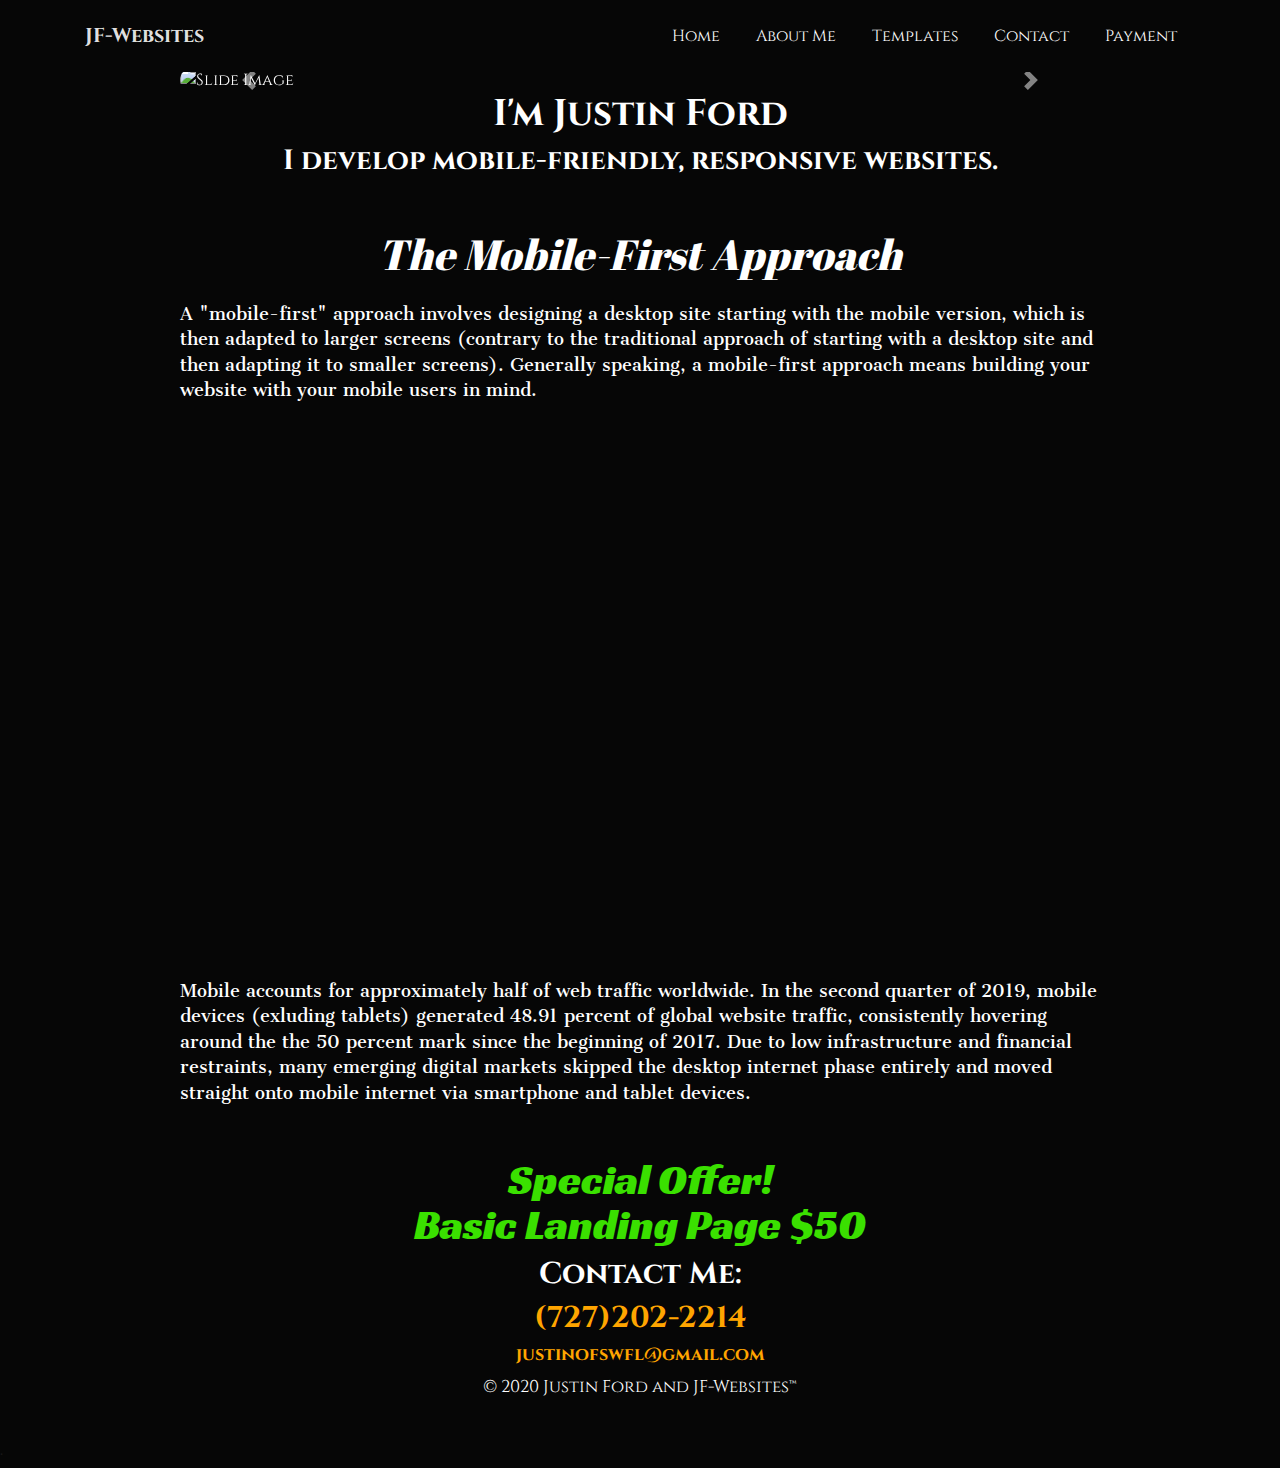
==== index.html @ 869e5407 "Update index.html" ====
<!DOCTYPE html>
<html style="background-size: cover;background-position: center;background-color: #060606;background-repeat: no-repeat;background-attachment: fixed;">

<head>
    <meta charset="utf-8">
    <meta name="viewport" content="width=device-width, initial-scale=1.0, shrink-to-fit=no">
    <title>JF-Websites</title>
    <link rel="stylesheet" href="https://cdnjs.cloudflare.com/ajax/libs/twitter-bootstrap/4.3.1/css/bootstrap.min.css">
    <link rel="stylesheet" href="https://fonts.googleapis.com/css?family=Abril+Fatface">
    <link rel="stylesheet" href="https://fonts.googleapis.com/css?family=Aclonica">
    <link rel="stylesheet" href="https://fonts.googleapis.com/css?family=Aladin">
    <link rel="stylesheet" href="https://fonts.googleapis.com/css?family=Alegreya+SC">
    <link rel="stylesheet" href="https://fonts.googleapis.com/css?family=Alfa+Slab+One">
    <link rel="stylesheet" href="https://fonts.googleapis.com/css?family=Asset">
    <link rel="stylesheet" href="https://fonts.googleapis.com/css?family=Cantata+One">
    <link rel="stylesheet" href="https://fonts.googleapis.com/css?family=Cinzel">
    <link rel="stylesheet" href="https://fonts.googleapis.com/css?family=Lato">
    <link rel="stylesheet" href="https://fonts.googleapis.com/css?family=Lora">
    <link rel="stylesheet" href="https://fonts.googleapis.com/css?family=Racing+Sans+One">
    <link rel="stylesheet" href="https://cdnjs.cloudflare.com/ajax/libs/font-awesome/4.7.0/css/font-awesome.min.css">
    <link rel="stylesheet" href="/assets/css/styles.min.css?h=c0d32597c68f2db3b52eeebddf4ec2cb">
    <script data-ad-client="ca-pub-8018424569299743" async src="https://pagead2.googlesyndication.com/pagead/js/adsbygoogle.js"></script>
</head>

<body style="color:rgb(255,255,255);font-family:Cinzel, serif;background-size:cover;background-repeat:no-repeat;background-attachment:fixed;background-position:center;background-color:transparent;">
    <h1 style="height: 60px;">Heading</h1>
    <div class="container">
        <!-- Start: Navigation Clean -->
        <nav class="navbar navbar-light navbar-expand-md fixed-top navigation-clean" style="background-color: #060606;">
            <div class="container"><a class="navbar-brand" href="/index.html" style="color: rgba(255,255,255,0.9);">JF-Websites</a><button data-toggle="collapse" class="navbar-toggler" data-target="#navcol-1" style="color: rgb(255,255,255);font-size: 15px;"><span class="sr-only">Toggle navigation</span><span class="navbar-toggler-icon" style="color: rgb(255,255,255);background-color: #e6ebed;"></span></button>
                <div
                    class="collapse navbar-collapse" id="navcol-1">
                    <ul class="nav navbar-nav ml-auto">
                        <li class="nav-item" role="presentation"><a class="nav-link" href="/index.html" style="color: rgb(255,255,255);">Home</a></li>
                        <li class="nav-item" role="presentation"><a class="nav-link" href="/aboutme.html" style="color: rgb(255,255,255);">About Me</a></li>
                        <li class="nav-item" role="presentation"><a class="nav-link" href="/examples.html" style="color: rgb(255,255,255);">Templates</a></li>
                        <li class="nav-item" role="presentation"><a class="nav-link" href="/contact.html" style="color: rgb(255,255,255);">Contact</a></li>
                        <li class="nav-item" role="presentation"><a class="nav-link" href="/payment.html" style="color: rgb(255,255,255);">Payment</a></li>
                    </ul>
            </div>
    </div>
    </nav>
    <!-- End: Navigation Clean -->
    </div>
    <div class="container">
        <div class="row">
            <div class="col-xl-10 offset-xl-1">
                <div class="carousel slide" data-ride="carousel" id="carousel-1">
                    <div class="carousel-inner" role="listbox">
                        <div class="carousel-item active"><img class="w-100 d-block one" src="https://i.imgur.com/XOuVU5L.jpg" alt="Slide Image"></div>
                        <div class="carousel-item"><img class="w-100 d-block two" src="https://i.imgur.com/X2JODC5.png" alt="Slide Image"></div>
                        <div class="carousel-item"><img class="w-100 d-block three" src="https://i.imgur.com/NC9Xpna.png" alt="Slide Image"></div>
                        <div class="carousel-item"><img class="w-100 d-block four" src="https://i.imgur.com/sk4vFo4.png" alt="Slide Image"></div>
                        <div class="carousel-item"><img class="w-100 d-block five" src="https://i.imgur.com/oZTSEP5.png" alt="Slide Image"></div>
                    </div>
                    <div>
                        <!-- Start: Previous --><a class="carousel-control-prev" href="#carousel-1" role="button" data-slide="prev"><span class="carousel-control-prev-icon"></span><span class="sr-only">Previous</span></a>
                        <!-- End: Previous -->
                        <!-- Start: Next --><a class="carousel-control-next" href="#carousel-1" role="button" data-slide="next"><span class="carousel-control-next-icon"></span><span class="sr-only">Next</span></a>
                        <!-- End: Next -->
                    </div>
                    <ol class="carousel-indicators">
                        <li data-target="#carousel-1" data-slide-to="0" class="active"></li>
                        <li data-target="#carousel-1" data-slide-to="1"></li>
                        <li data-target="#carousel-1" data-slide-to="2"></li>
                        <li data-target="#carousel-1" data-slide-to="3"></li>
                        <li data-target="#carousel-1" data-slide-to="4"></li>
                    </ol>
                </div>
                <h1 class="text-center myName" style="color:rgb(255,255,255);padding:0px;"><strong>I'm Justin Ford</strong><br></h1>
                <h2 class="text-center mfr" style="padding:0px;margin:5px 0px;"><strong>I develop mobile-friendly, responsive websites.</strong><br></h2>
                <p style="color:transparent;">.</p>
                <p class="text-center mfa" style="color: #ffffff;font-family: 'Abril Fatface', cursive;padding: -1px;"><em>The Mobile-First Approach</em></p>
                <p class="text-left p1" style="margin: px 0;font-family: 'Cantata One', serif;font-size: 17px;">A "mobile-first" approach involves designing a desktop site starting with the mobile version, which is then adapted to larger screens (contrary to the traditional approach of starting with a desktop site and then adapting it to smaller
                    screens). Generally speaking, a mobile-first approach means building your website with your mobile users in mind.</p>
                <!-- Start: Responsive Youtube Embed -->
                <div class="video-container"><iframe allowfullscreen="" frameborder="0" src="https://www.youtube.com/embed/tQfCC7mfPPs" class="indexvid1" width="400px" height="480"></iframe>
                    <p style="color: transparent;">Paragraph</p>
                </div>
                <!-- End: Responsive Youtube Embed -->
                <p style="font-size:0px;">Paragraph</p>
            </div>
        </div>
    </div>
    <!-- Start: 1 Row 2 Columns -->
    <div></div>
    <!-- End: 1 Row 2 Columns -->
    <!-- Start: 2 Rows 1+3 Columns -->
    <div>
        <div class="container">
            <div class="row">
                <div class="col-md-12">
                    <div class="row">
                        <div class="col-xl-10 offset-xl-1">
                            <p class="text-left p2" style="color: rgb(255,255,255);font-family: 'Cantata One', serif;font-size: 17px;"><br>Mobile accounts for approximately half of web traffic worldwide. In the second quarter of 2019, mobile devices (exluding tablets) generated 48.91 percent of global website traffic, consistently hovering around the the 50
                                percent mark since the beginning of 2017. Due to low infrastructure and financial restraints, many emerging digital markets skipped the desktop internet phase entirely and moved straight onto mobile internet via smartphone
                                and tablet devices.<br><br></p>
                            <p class="text-center special" style="font-family: 'Racing Sans One', cursive;color: rgb(58,224,0);height: 29px;">Special Offer!</p>
                            <p class="text-center special" style="font-family: 'Racing Sans One', cursive;color: rgb(58,224,0);margin: 0;">Basic Landing Page $50</p>
                        </div>
                    </div>
                </div>
            </div>
        </div>
    </div>
    <!-- End: 2 Rows 1+3 Columns -->
    <!-- Start: 2 Rows 1+2 Columns -->
    <div>
        <div class="container">
            <div class="row">
                <div class="col-md-12">
                    <h1 class="text-center" style="font-size: 30px;"><strong>Contact Me:</strong></h1>
                    <h1 class="text-center" style="font-size: 30px;font-family: Cinzel, serif;"><a href="tel:1-727-202-2214"><strong>(727)202-2214</strong></a></h1>
                    <h1 class="text-center" style="font-size: 18px;font-family: Cinzel, serif;"><a href="mailto:justinofswfl@gmail.com"><strong>justinofswfl@gmail.com</strong></a></h1>
                </div>
            </div>
        </div>
        <p class="text-center" style="font-size:17px;">© 2020 Justin Ford and JF-Websites™<br><br></p>
        <h6 style="color:rgb(24,24,24);">.</h6>
    </div>
    <!-- End: 2 Rows 1+2 Columns -->
    <script src="https://cdnjs.cloudflare.com/ajax/libs/jquery/3.4.1/jquery.min.js"></script>
    <script src="https://cdnjs.cloudflare.com/ajax/libs/twitter-bootstrap/4.3.1/js/bootstrap.bundle.min.js"></script>
    <script src="/assets/js/script.min.js?h=2c64cd62c63f6bd612870de6e412fa6f"></script>
</body>

</html>
---- assets/css/styles.min.css ----
.contact-clean form .btn:active,.login-clean form .btn-primary:active{transform:translateY(1px)}.article-clean{color:#56585b;background-color:#fff;font-family:Lora,serif;font-size:14px}.article-clean .intro{font-size:16px;margin:0 auto 30px}.article-clean .intro h1{font-size:32px;margin-bottom:15px;padding-top:20px;line-height:1.5;color:inherit;margin-top:20px}.article-clean .text h2,.article-clean .text p{line-height:1.45;margin-bottom:20px}.article-clean .intro p{color:#929292;font-size:12px}.article-clean .intro p .by{font-style:italic}.article-clean .intro p .date{text-transform:uppercase;padding:4px 0 4px 10px;margin-left:10px;border-left:1px solid #ddd}.article-clean .intro p a{color:#333;text-transform:uppercase;padding-left:3px}.article-clean .intro img{margin-top:20px}.article-clean .text h2{margin-top:28px;font-size:16px;font-weight:700;color:#333}@media (min-width:768px){.article-clean .text p{font-size:16px}.article-clean .text h2{font-size:20px}}.article-clean .text figure{text-align:center;margin-top:30px;margin-bottom:20px}.article-clean .text figure img{margin-bottom:12px;max-width:100%}.pp{text-align:center}a{color:orange}.img-fluid.d-block.mainpic{border-radius:15px}.img-fluid.cert1{border-radius:30px}.img-fluid.cert2,.img-fluid.cert3,.img-fluid.googlemap,.w-100.d-block.five,.w-100.d-block.four,.w-100.d-block.one,.w-100.d-block.three,.w-100.d-block.two{border-radius:15px}a.text-center.mdjlink{color:#00f}#footerpad{font-family:Lato;font-weight:200}@media (min-width:1px){.text-center.special{font-size:25px}.img-fluid.d-block.me{width:200px}}@media (min-width:576px){.img-fluid.d-block.me{width:250px}}div.jumbotron.carousel-hero{color:#fff;text-align:center;background-size:cover;background-position:center;padding-top:100px;padding-bottom:100px;margin-bottom:0}div.jumbotron.hero-nature{background-image:url(/assets/img/architect-at-the-construction.jpg?h=7b13db586f5ab98191e91d6d963e1f7f)}div.jumbotron.hero-photography{background-image:url(/assets/img/architects-and-worker.jpg?h=f85f70e446dd8ff3debacee1c5e04bc6)}div.jumbotron.hero-technology{background-image:url(/assets/img/young-college-students.jpg?h=3b924573ccef909c6753a54c7f30caf1)}h1.hero-title,h2.hero-title,h3.hero-title{text-shadow:0 3px 3px rgba(0,0,0,.4);color:#fff}p.hero-subtitle{max-width:600px;margin:25px auto;padding:10px 15px;color:#fff}.plat{border-radius:0}.btn-primary.focus,.btn-primary:focus{box-shadow:0 0 0 0 #048f83!important}.btn-primary:hover{color:#fff;background-color:#016090;border-color:#016090}.btn.btn-primary{background-color:#048f83!important;border-color:#048f83!important}span{font-style:inherit;font-weight:inherit}.contact-clean{background:#f1f7fc;padding:80px 0}@media (max-width:767px){.contact-clean{padding:20px 0}}.contact-clean form{max-width:480px;width:90%;margin:0 auto;background-color:#fff;padding:40px;border-radius:4px;color:#505e6c;box-shadow:1px 1px 5px rgba(0,0,0,.1)}@media (max-width:767px){.contact-clean form{padding:30px}}.contact-clean h2{margin-top:5px;font-weight:700;font-size:28px;margin-bottom:36px;color:inherit}.contact-clean .form-group:last-child{margin-bottom:5px}.contact-clean form .form-control{background:#fff;border-radius:2px;box-shadow:1px 1px 1px rgba(0,0,0,.05);outline:0;color:inherit;padding-left:12px;height:42px}.contact-clean form .form-control:focus{border:1px solid #b2b2b2}.contact-clean form textarea.form-control{min-height:100px;max-height:260px;padding-top:10px;resize:vertical}.contact-clean form .btn{padding:16px 32px;border:none;background:0 0;box-shadow:none;text-shadow:none;opacity:.9;text-transform:uppercase;font-weight:700;font-size:13px;letter-spacing:.4px;line-height:1;outline:0!important}.contact-clean form .btn:hover{opacity:1}.contact-clean form .btn-primary{background-color:#055ada!important;margin-top:15px;color:#fff}#contactForm .h4{font-weight:400;border-bottom:1px solid silver}.required-input{color:maroon}.static-map{margin-bottom:20px}@media (max-width:768px) and (min-width:767px){#contactForm .static-map img{width:100%}}@media (min-width:991px){.text-justify.p1{font-size:20px}}@media screen and (max-width:990px){.text-justify.p1{font-size:16px}.text-center.mfr{font-size:24px}}@media screen and (min-width:991px){.text-center.mfr{font-size:28px}.text-left.p2{font-size:20px}}@media screen and (min-width:990px){.text-left.p2{font-size:17px}}@media screen and (min-width:991px){.text-center.tcs{font-size:34px}}@media screen and (max-width:990px){.text-center.tcs{font-size:23px}}.img-fluid.fb,.img-fluid.ig,.img-fluid.twit,.img-fluid.yt,.indexvid1{border-radius:15px}#footerpad{padding-top:70px;padding-bottom:20px;background-color:#000}a:focus,a:hover{color:#0085A1}@media (min-width:1201px){div.row.row-custom{padding-top:125px}}@media (max-width:1200px){div.row.row-custom{padding-top:75px}}@media (max-width:992px){div.row.row-custom{padding-top:55px}}@media (max-width:767px){div.row.row-custom{padding-top:25px}}@media screen and (min-width:501px){.myName{font-size:37px}}@media screen and (max-width:500px){.myName{font-size:32px}}@media (min-width:767px){.sp{font-size:21px}}@media (max-width:766px){.sp{font-size:18px}}.login-clean{background:#f1f7fc;padding:80px 0}.login-clean form{max-width:320px;width:90%;margin:0 auto;background-color:#fff;padding:40px;border-radius:4px;color:#505e6c;box-shadow:1px 1px 5px rgba(0,0,0,.1)}.login-clean .illustration{text-align:center;padding:0 0 20px;font-size:100px;color:#f4476b}.login-clean form .form-control{background:#f7f9fc;border:none;border-bottom:1px solid #dfe7f1;border-radius:0;box-shadow:none;outline:0;color:inherit;text-indent:8px;height:42px}.login-clean form .btn-primary{background:#f4476b;border:none;border-radius:4px;padding:11px;box-shadow:none;margin-top:26px;text-shadow:none;outline:0!important}.login-clean form .btn-primary:active,.login-clean form .btn-primary:hover{background:#eb3b60}.login-clean form .forgot{display:block;text-align:center;font-size:12px;color:#6f7a85;opacity:.9;text-decoration:none}.login-clean form .forgot:active,.login-clean form .forgot:hover{opacity:1;text-decoration:none}.navigation-clean.navbar-dark .navbar-brand:hover{color:#f0f0f0}.navigation-clean .navbar-brand img{height:100%;display:inline-block;margin-right:10px;width:auto}.navigation-clean.navbar-dark .navbar-toggler{border-color:#555;color:#eee}.navigation-clean.navbar-dark .form-inline,.navigation-clean.navbar-dark .navbar-collapse{border-top-color:#333}.navigation-clean .navbar-nav>.active>a,.navigation-clean .navbar-nav>.show>a{background:0 0;box-shadow:none}@media (min-width:768px){.navigation-clean .navbar-nav .show .dropdown-menu{box-shadow:0 4px 8px rgba(0,0,0,.1)}}@media (max-width:767px){.navigation-clean .navbar-nav .show .dropdown-menu .dropdown-item{color:#37434d;padding-top:.8rem;padding-bottom:.8rem;line-height:1}}.navigation-clean.navbar-dark{background-color:#1f2021;color:#fff}.navigation-clean.navbar-dark .navbar-nav a.active,.navigation-clean.navbar-dark .navbar-nav a.active:focus,.navigation-clean.navbar-dark .navbar-nav a.active:hover{color:#8f8f8f;box-shadow:none;background:0 0;pointer-events:none}.navigation-clean.navbar-dark .navbar-nav .nav-link{color:#dfe8ee}.navigation-clean.navbar-dark .navbar-nav .nav-link:focus,.navigation-clean.navbar-dark .navbar-nav .nav-link:hover{color:#fff;background-color:transparent}.navigation-clean.navbar-dark .navbar-nav>li>.dropdown-menu{background-color:#1f2021}.navigation-clean.navbar-dark .dropdown-menu .dropdown-item,.navigation-clean.navbar-dark .dropdown-menu .dropdown-item:focus{color:#f2f5f8}.navigation-clean.navbar-dark .dropdown-menu .dropdown-item:focus,.navigation-clean.navbar-dark .dropdown-menu .dropdown-item:hover{background:#363739}@media (max-width:767px){.navigation-clean.navbar-dark .navbar-nav .show .dropdown-menu .dropdown-item{color:#fff}}.navigation-clean{background:#fff;padding-top:.75rem;padding-bottom:.75rem;color:#333;border-radius:0;box-shadow:none;border:none;margin-bottom:0}@media (min-width:768px){.navigation-clean{padding-top:1rem;padding-bottom:1rem}}.navigation-clean .navbar-brand{font-weight:700;color:inherit}.navigation-clean .navbar-brand:hover{color:#222}.navigation-clean .navbar-toggler{border-color:#ddd;color:#888}.navigation-clean .navbar-toggler:focus,.navigation-clean .navbar-toggler:hover{background:0 0}.navigation-clean .form-inline,.navigation-clean .navbar-collapse{border-top-color:#ddd}.navigation-clean.navbar-light .navbar-nav .nav-link.active,.navigation-clean.navbar-light .navbar-nav .nav-link.active:focus,.navigation-clean.navbar-light .navbar-nav .nav-link.active:hover{color:#8f8f8f;box-shadow:none;background:0 0;pointer-events:none}.navigation-clean.navbar .navbar-nav .nav-link{padding-left:18px;padding-right:18px}.navigation-clean.navbar-light .navbar-nav .nav-link{color:#465765}.navigation-clean.navbar-light .navbar-nav .nav-link:focus,.navigation-clean.navbar-light .navbar-nav .nav-link:hover{color:#37434d!important;background-color:transparent}.navigation-clean .navbar-nav>li>.dropdown-menu{margin-top:-5px;box-shadow:none;background-color:#fff;border-radius:2px}.navigation-clean .dropdown-menu .dropdown-item,.navigation-clean .dropdown-menu .dropdown-item:focus{line-height:2;color:#37434d}.navigation-clean .dropdown-menu .dropdown-item:focus,.navigation-clean .dropdown-menu .dropdown-item:hover{background:#eee;color:inherit}.col{background-size:cover;background-repeat:no-repeat}.video-container{position:relative;padding-bottom:56.25%;padding-top:0;height:0;overflow:hidden}.video-container embed,.video-container iframe,.video-container object{position:absolute;top:0;left:0;width:100%;height:100%}.btn-circle,.social-icons i{width:60px;height:60px;text-align:center}.btn-circle{padding:6px 0;font-size:12px;line-height:1.428571429;border-radius:15px}.social-icons{color:#313437;background-color:#fff;text-align:center;padding:70px 0}@media (max-width:767px){.social-icons{padding:50px 0}}.social-icons i{font-size:32px;display:inline-block;color:#757980;margin:0 10px;border:1px solid #c8ced7;border-radius:50%;line-height:60px}@media (min-width:765px){.text-center.special{font-size:42px}}@media (min-width:1px){.text-center.mfa{font-size:25px}}@media (min-width:770px){.text-center.mfa{font-size:42px}}.td-form{color:#ebf4e7;max-width:750px;margin:1em auto}.td-form-wrapper{background-color:rgba(20,28,34,.45);border-radius:10px;margin:1em 0;border:1px solid rgba(255,255,255,.65)}.td-form .form-control:focus{box-shadow:inset 0 1px 1px rgba(255,255,255,.69),0 0 10px rgba(206,222,209,.69)}.td-form .btn:not(:disabled):not(.disabled){margin:1.8em 0 .8em}.td-form .form-control{background-color:rgba(0,0,0,.45);border:1px solid rgba(176,176,176,.4);color:#fff;padding-left:1.8em}.td-form .icon.align-self-center{left:1.5em;position:relative}.td-form label{margin-left:1em}
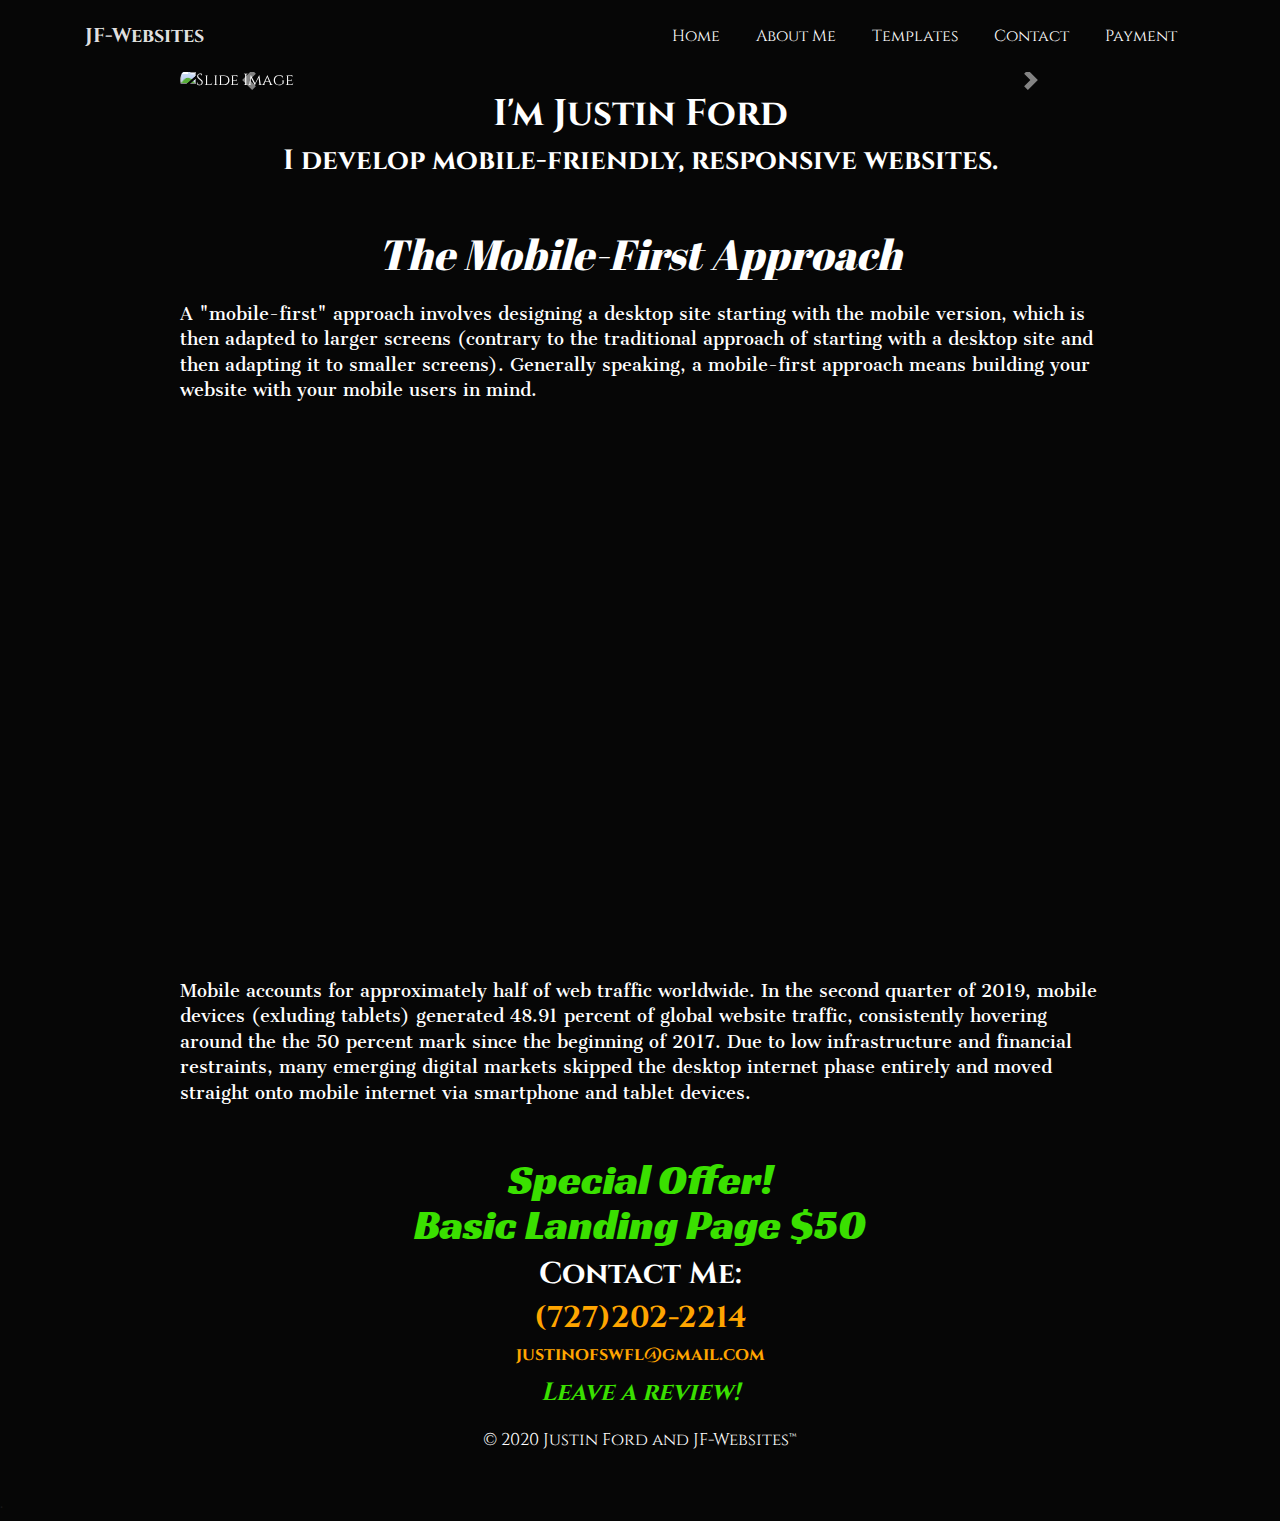
==== commit 9e4345ea: "Rating widget added" ====
--- a/index.html
+++ b/index.html
@@ -19,7 +19,6 @@
     <link rel="stylesheet" href="https://fonts.googleapis.com/css?family=Racing+Sans+One">
     <link rel="stylesheet" href="https://cdnjs.cloudflare.com/ajax/libs/font-awesome/4.7.0/css/font-awesome.min.css">
     <link rel="stylesheet" href="/assets/css/styles.min.css?h=c0d32597c68f2db3b52eeebddf4ec2cb">
-    <script data-ad-client="ca-pub-8018424569299743" async src="https://pagead2.googlesyndication.com/pagead/js/adsbygoogle.js"></script>
 </head>
 
 <body style="color:rgb(255,255,255);font-family:Cinzel, serif;background-size:cover;background-repeat:no-repeat;background-attachment:fixed;background-position:center;background-color:transparent;">
@@ -115,6 +114,7 @@
                 </div>
             </div>
         </div>
+        <p class="text-center" style="color: #3ae000;font-size: 25px;"><strong><em>Leave a review!</em></strong></p><div class="powr-star-rating" id="b64a6a11_1578881268"></div><script src="https://www.powr.io/powr.js?platform=embed"></script>
         <p class="text-center" style="font-size:17px;">© 2020 Justin Ford and JF-Websites™<br><br></p>
         <h6 style="color:rgb(24,24,24);">.</h6>
     </div>
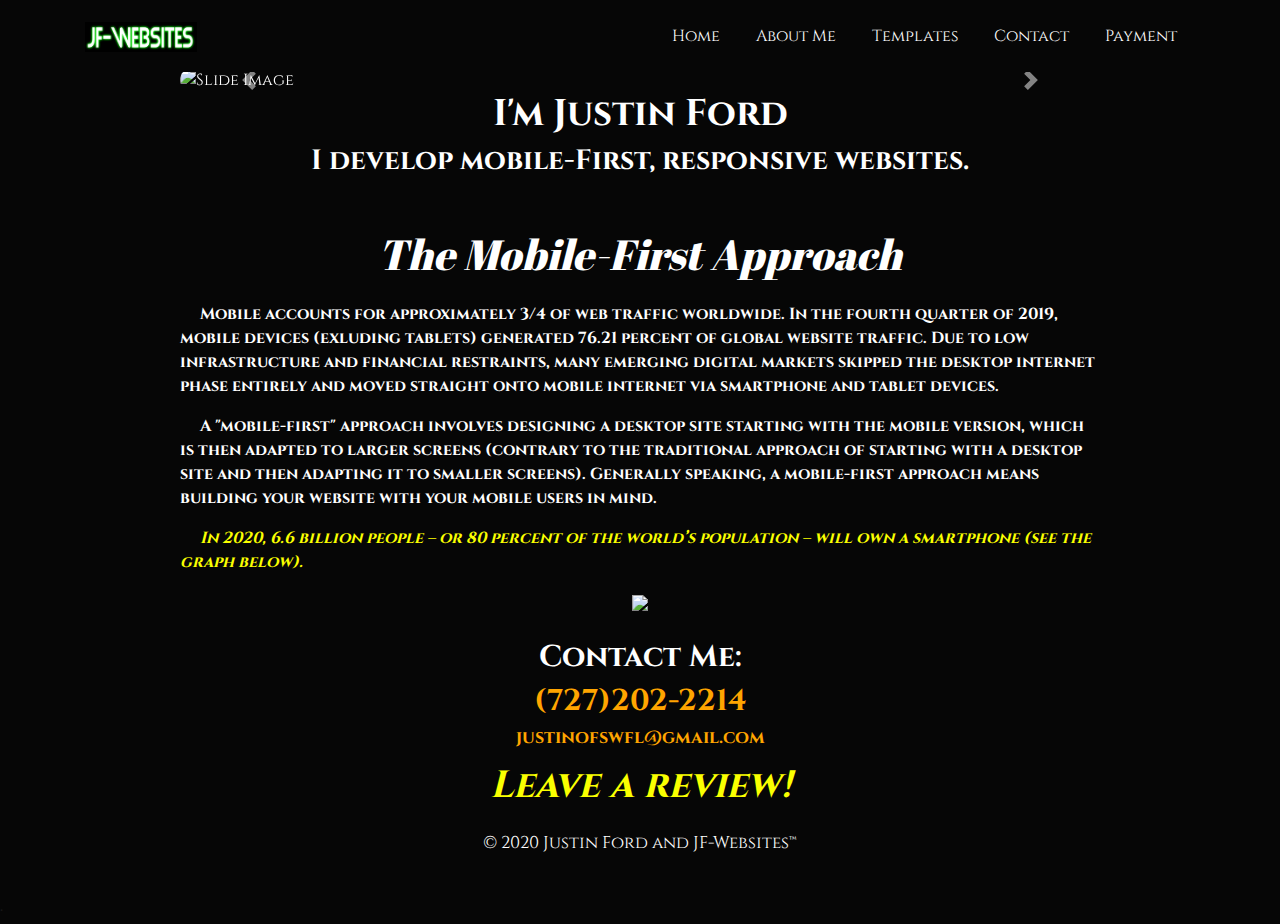
==== commit 6c2996fd: "Updates" ====
--- a/index.html
+++ b/index.html
@@ -18,7 +18,7 @@
     <link rel="stylesheet" href="https://fonts.googleapis.com/css?family=Lora">
     <link rel="stylesheet" href="https://fonts.googleapis.com/css?family=Racing+Sans+One">
     <link rel="stylesheet" href="https://cdnjs.cloudflare.com/ajax/libs/font-awesome/4.7.0/css/font-awesome.min.css">
-    <link rel="stylesheet" href="/assets/css/styles.min.css?h=c0d32597c68f2db3b52eeebddf4ec2cb">
+    <link rel="stylesheet" href="/assets/css/styles.min.css?h=53dfa0bf36960ed477072a4ade00379a">
 </head>
 
 <body style="color:rgb(255,255,255);font-family:Cinzel, serif;background-size:cover;background-repeat:no-repeat;background-attachment:fixed;background-position:center;background-color:transparent;">
@@ -26,9 +26,10 @@
     <div class="container">
         <!-- Start: Navigation Clean -->
         <nav class="navbar navbar-light navbar-expand-md fixed-top navigation-clean" style="background-color: #060606;">
-            <div class="container"><a class="navbar-brand" href="/index.html" style="color: rgba(255,255,255,0.9);">JF-Websites</a><button data-toggle="collapse" class="navbar-toggler" data-target="#navcol-1" style="color: rgb(255,255,255);font-size: 15px;"><span class="sr-only">Toggle navigation</span><span class="navbar-toggler-icon" style="color: rgb(255,255,255);background-color: #e6ebed;"></span></button>
-                <div
-                    class="collapse navbar-collapse" id="navcol-1">
+            <div class="container"><a class="navbar-brand" href="/index.html" style="color: rgba(255,255,255,0.9);padding: 0 0;"><img class="img-fluid" src="/assets/img/logoNav2.jpg?h=6bc53469c1b935e4952020ce3bea4546" style="height: 30px;"></a><button data-toggle="collapse" class="navbar-toggler" data-target="#navcol-1"
+                    style="color: rgb(255,255,255);font-size: 15px;"><span class="sr-only">Toggle navigation</span><span class="navbar-toggler-icon" style="color: rgb(255,255,255);background-color: #e6ebed;"></span></button>
+                <div class="collapse navbar-collapse"
+                    id="navcol-1">
                     <ul class="nav navbar-nav ml-auto">
                         <li class="nav-item" role="presentation"><a class="nav-link" href="/index.html" style="color: rgb(255,255,255);">Home</a></li>
                         <li class="nav-item" role="presentation"><a class="nav-link" href="/aboutme.html" style="color: rgb(255,255,255);">About Me</a></li>
@@ -36,10 +37,10 @@
                         <li class="nav-item" role="presentation"><a class="nav-link" href="/contact.html" style="color: rgb(255,255,255);">Contact</a></li>
                         <li class="nav-item" role="presentation"><a class="nav-link" href="/payment.html" style="color: rgb(255,255,255);">Payment</a></li>
                     </ul>
+                </div>
             </div>
-    </div>
-    </nav>
-    <!-- End: Navigation Clean -->
+        </nav>
+        <!-- End: Navigation Clean -->
     </div>
     <div class="container">
         <div class="row">
@@ -67,54 +68,45 @@
                     </ol>
                 </div>
                 <h1 class="text-center myName" style="color:rgb(255,255,255);padding:0px;"><strong>I'm Justin Ford</strong><br></h1>
-                <h2 class="text-center mfr" style="padding:0px;margin:5px 0px;"><strong>I develop mobile-friendly, responsive websites.</strong><br></h2>
+                <h2 class="text-center mfr" style="padding:0px;margin:5px 0px;"><strong>I develop mobile-First, responsive websites.</strong><br></h2>
                 <p style="color:transparent;">.</p>
                 <p class="text-center mfa" style="color: #ffffff;font-family: 'Abril Fatface', cursive;padding: -1px;"><em>The Mobile-First Approach</em></p>
-                <p class="text-left p1" style="margin: px 0;font-family: 'Cantata One', serif;font-size: 17px;">A "mobile-first" approach involves designing a desktop site starting with the mobile version, which is then adapted to larger screens (contrary to the traditional approach of starting with a desktop site and then adapting it to smaller
-                    screens). Generally speaking, a mobile-first approach means building your website with your mobile users in mind.</p>
-                <!-- Start: Responsive Youtube Embed -->
-                <div class="video-container"><iframe allowfullscreen="" frameborder="0" src="https://www.youtube.com/embed/tQfCC7mfPPs" class="indexvid1" width="400px" height="480"></iframe>
-                    <p style="color: transparent;">Paragraph</p>
-                </div>
-                <!-- End: Responsive Youtube Embed -->
-                <p style="font-size:0px;">Paragraph</p>
             </div>
         </div>
     </div>
+    <!-- Start: 1 Row 1 Column -->
+    <div>
+        <div class="container">
+            <div class="row">
+                <div class="col-md-12 col-xl-10 offset-xl-1 inpar">
+                    <p><strong>&nbsp; &nbsp; &nbsp;Mobile accounts for approximately 3/4 of web traffic worldwide. In the fourth quarter of 2019, mobile devices (exluding tablets) generated 76.21 percent of global website traffic. Due to low infrastructure and financial restraints, many emerging digital markets skipped the desktop internet phase entirely and moved straight onto mobile internet via smartphone and tablet devices.</strong><br></p>
+                    <p><strong>&nbsp; &nbsp; &nbsp;A "mobile-first" approach involves designing a desktop site starting with the mobile version, which is then adapted to larger screens (contrary to the traditional approach of starting with a desktop site and then adapting it to smaller screens). Generally speaking, a mobile-first approach means building your website with your mobile users in mind.</strong><br></p>
+                    <p
+                        style="color: rgb(250,255,0);">&nbsp; &nbsp; &nbsp;<strong><em>In 2020, 6.6 billion people – or 80 percent of the world’s&nbsp;population – will own a smartphone (see the graph below).</em></strong><br></p>
+                </div>
+                <div class="col-xl-10 offset-xl-1 text-center"><img class="img-fluid" src="https://www.superception.fr/wp-content/uploads/2016/01/By-Tune.png"></div>
+            </div>
+        </div>
+    </div>
+    <!-- End: 1 Row 1 Column -->
     <!-- Start: 1 Row 2 Columns -->
     <div></div>
     <!-- End: 1 Row 2 Columns -->
     <!-- Start: 2 Rows 1+3 Columns -->
-    <div>
-        <div class="container">
-            <div class="row">
-                <div class="col-md-12">
-                    <div class="row">
-                        <div class="col-xl-10 offset-xl-1">
-                            <p class="text-left p2" style="color: rgb(255,255,255);font-family: 'Cantata One', serif;font-size: 17px;"><br>Mobile accounts for approximately half of web traffic worldwide. In the second quarter of 2019, mobile devices (exluding tablets) generated 48.91 percent of global website traffic, consistently hovering around the the 50
-                                percent mark since the beginning of 2017. Due to low infrastructure and financial restraints, many emerging digital markets skipped the desktop internet phase entirely and moved straight onto mobile internet via smartphone
-                                and tablet devices.<br><br></p>
-                            <p class="text-center special" style="font-family: 'Racing Sans One', cursive;color: rgb(58,224,0);height: 29px;">Special Offer!</p>
-                            <p class="text-center special" style="font-family: 'Racing Sans One', cursive;color: rgb(58,224,0);margin: 0;">Basic Landing Page $50</p>
-                        </div>
-                    </div>
-                </div>
-            </div>
-        </div>
-    </div>
+    <div></div>
     <!-- End: 2 Rows 1+3 Columns -->
     <!-- Start: 2 Rows 1+2 Columns -->
     <div>
         <div class="container">
             <div class="row">
                 <div class="col-md-12">
-                    <h1 class="text-center" style="font-size: 30px;"><strong>Contact Me:</strong></h1>
+                    <h1 class="text-center" style="font-size: 30px;padding: 25px 0 0 0;"><strong>Contact Me:</strong></h1>
                     <h1 class="text-center" style="font-size: 30px;font-family: Cinzel, serif;"><a href="tel:1-727-202-2214"><strong>(727)202-2214</strong></a></h1>
                     <h1 class="text-center" style="font-size: 18px;font-family: Cinzel, serif;"><a href="mailto:justinofswfl@gmail.com"><strong>justinofswfl@gmail.com</strong></a></h1>
                 </div>
             </div>
         </div>
-        <p class="text-center" style="color: #3ae000;font-size: 25px;"><strong><em>Leave a review!</em></strong></p><div class="powr-star-rating" id="b64a6a11_1578881268"></div><script src="https://www.powr.io/powr.js?platform=embed"></script>
+        <p class="text-center" style="color: #faff00;font-size: 38px;"><strong><em>Leave a review!</em></strong></p><div class="powr-star-rating" id="b64a6a11_1578881268"></div><script src="https://www.powr.io/powr.js?platform=embed"></script>
         <p class="text-center" style="font-size:17px;">© 2020 Justin Ford and JF-Websites™<br><br></p>
         <h6 style="color:rgb(24,24,24);">.</h6>
     </div>
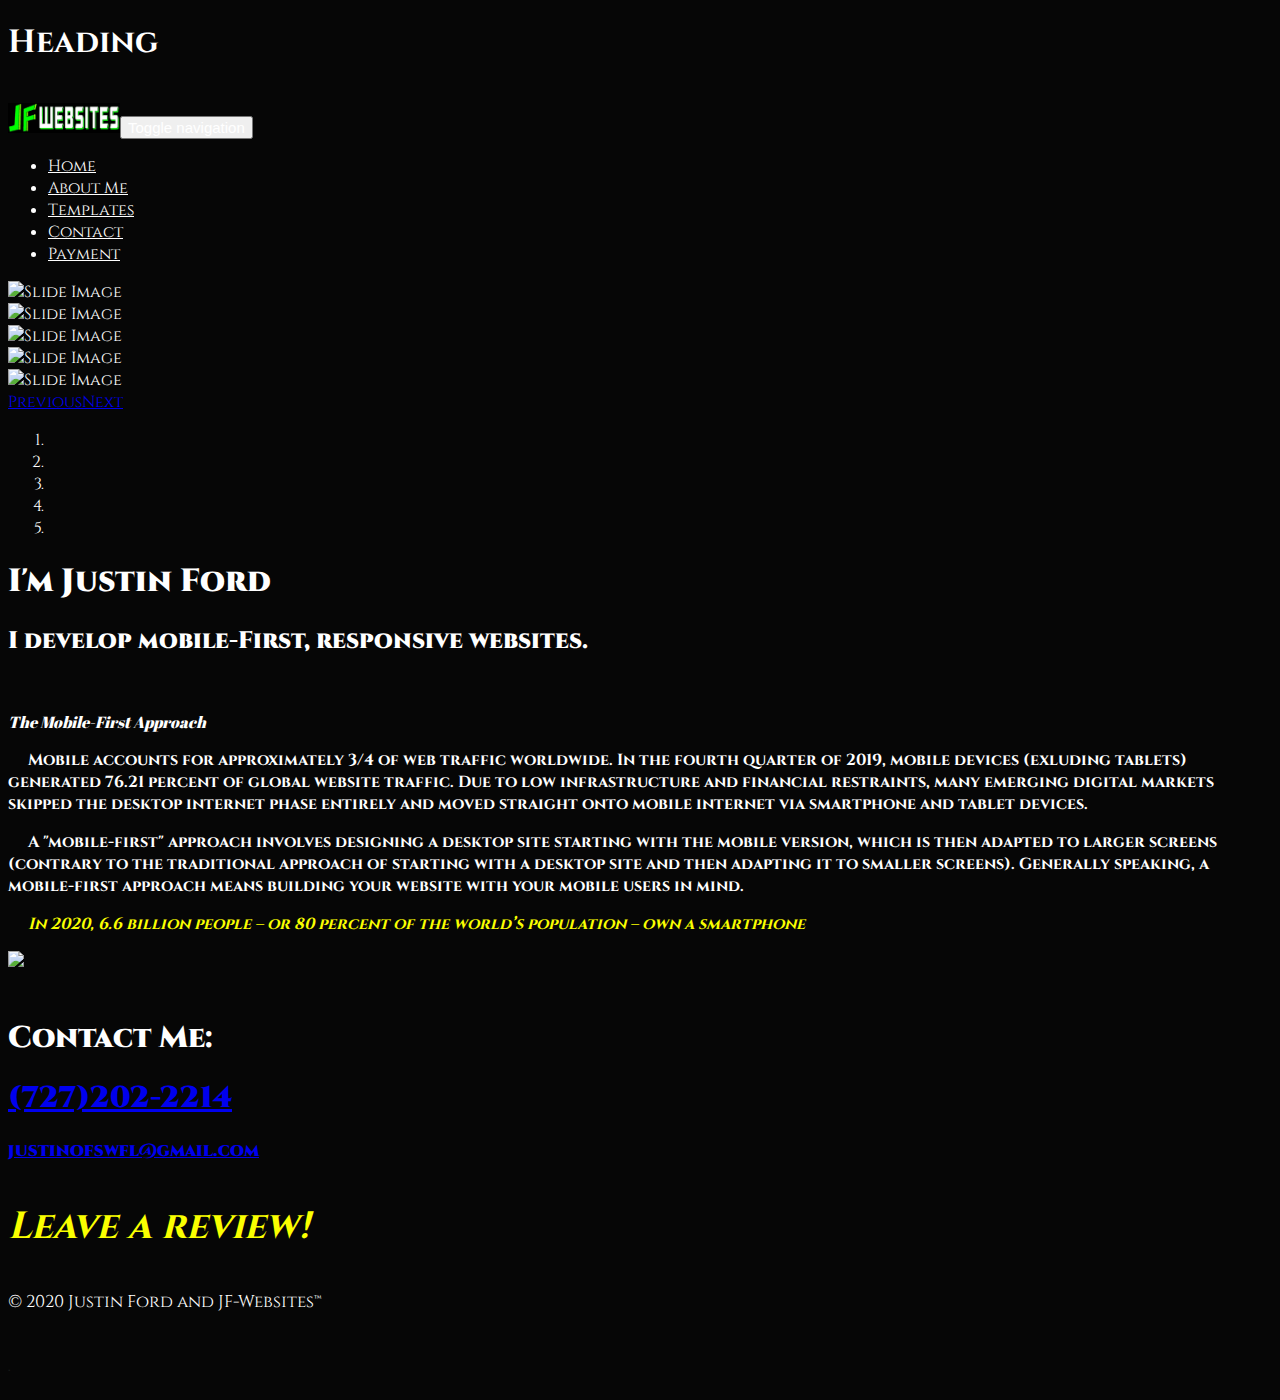
==== commit f0f71afa: "Logo update 2" ====
--- a/index.html
+++ b/index.html
@@ -5,7 +5,7 @@
     <meta charset="utf-8">
     <meta name="viewport" content="width=device-width, initial-scale=1.0, shrink-to-fit=no">
     <title>JF-Websites</title>
-    <link rel="stylesheet" href="https://cdnjs.cloudflare.com/ajax/libs/twitter-bootstrap/4.3.1/css/bootstrap.min.css">
+    <link rel="stylesheet" href="assets/bootstrap/css/bootstrap.min.css">
     <link rel="stylesheet" href="https://fonts.googleapis.com/css?family=Abril+Fatface">
     <link rel="stylesheet" href="https://fonts.googleapis.com/css?family=Aclonica">
     <link rel="stylesheet" href="https://fonts.googleapis.com/css?family=Aladin">
@@ -17,30 +17,42 @@
     <link rel="stylesheet" href="https://fonts.googleapis.com/css?family=Lato">
     <link rel="stylesheet" href="https://fonts.googleapis.com/css?family=Lora">
     <link rel="stylesheet" href="https://fonts.googleapis.com/css?family=Racing+Sans+One">
-    <link rel="stylesheet" href="https://cdnjs.cloudflare.com/ajax/libs/font-awesome/4.7.0/css/font-awesome.min.css">
-    <link rel="stylesheet" href="/assets/css/styles.min.css?h=53dfa0bf36960ed477072a4ade00379a">
+    <link rel="stylesheet" href="assets/fonts/font-awesome.min.css">
+    <link rel="stylesheet" href="assets/css/Article-Clean.css">
+    <link rel="stylesheet" href="assets/css/best-carousel-slide.css">
+    <link rel="stylesheet" href="assets/css/Contact-Form-Clean.css">
+    <link rel="stylesheet" href="assets/css/Contact-Form-v2-Modal--Full-with-Google-Map.css">
+    <link rel="stylesheet" href="assets/css/Dark-footer-with-social-media-icons.css">
+    <link rel="stylesheet" href="assets/css/Feedback-Form-V21.css">
+    <link rel="stylesheet" href="assets/css/Login-Form-Clean.css">
+    <link rel="stylesheet" href="assets/css/Navigation-Clean-1.css">
+    <link rel="stylesheet" href="assets/css/Navigation-Clean.css">
+    <link rel="stylesheet" href="assets/css/Responsive-Youtube-Embed.css">
+    <link rel="stylesheet" href="assets/css/Social-Icon-Circle.css">
+    <link rel="stylesheet" href="assets/css/Social-Icons.css">
+    <link rel="stylesheet" href="assets/css/styles.css">
+    <link rel="stylesheet" href="assets/css/TD-BS4-Simple-Contact-Form.css">
+    <link rel="stylesheet" href="assets/css/TD-BS4-Simple-Contact-Form1.css">
 </head>
 
 <body style="color:rgb(255,255,255);font-family:Cinzel, serif;background-size:cover;background-repeat:no-repeat;background-attachment:fixed;background-position:center;background-color:transparent;">
     <h1 style="height: 60px;">Heading</h1>
     <div class="container">
-        <!-- Start: Navigation Clean -->
         <nav class="navbar navbar-light navbar-expand-md fixed-top navigation-clean" style="background-color: #060606;">
-            <div class="container"><a class="navbar-brand" href="/index.html" style="color: rgba(255,255,255,0.9);padding: 0 0;"><img class="img-fluid" src="/assets/img/logoNav2.jpg?h=6bc53469c1b935e4952020ce3bea4546" style="height: 30px;"></a><button data-toggle="collapse" class="navbar-toggler" data-target="#navcol-1"
+            <div class="container"><a class="navbar-brand" href="index.html" style="color: rgba(255,255,255,0.9);padding: 0 0;"><img class="img-fluid" src="assets/img/logoSinclair2.jpg" style="height: 30px;"></a><button data-toggle="collapse" class="navbar-toggler" data-target="#navcol-1"
                     style="color: rgb(255,255,255);font-size: 15px;"><span class="sr-only">Toggle navigation</span><span class="navbar-toggler-icon" style="color: rgb(255,255,255);background-color: #e6ebed;"></span></button>
                 <div class="collapse navbar-collapse"
                     id="navcol-1">
                     <ul class="nav navbar-nav ml-auto">
-                        <li class="nav-item" role="presentation"><a class="nav-link" href="/index.html" style="color: rgb(255,255,255);">Home</a></li>
-                        <li class="nav-item" role="presentation"><a class="nav-link" href="/aboutme.html" style="color: rgb(255,255,255);">About Me</a></li>
-                        <li class="nav-item" role="presentation"><a class="nav-link" href="/examples.html" style="color: rgb(255,255,255);">Templates</a></li>
-                        <li class="nav-item" role="presentation"><a class="nav-link" href="/contact.html" style="color: rgb(255,255,255);">Contact</a></li>
-                        <li class="nav-item" role="presentation"><a class="nav-link" href="/payment.html" style="color: rgb(255,255,255);">Payment</a></li>
+                        <li class="nav-item" role="presentation"><a class="nav-link" href="index.html" style="color: rgb(255,255,255);">Home</a></li>
+                        <li class="nav-item" role="presentation"><a class="nav-link" href="aboutme.html" style="color: rgb(255,255,255);">About Me</a></li>
+                        <li class="nav-item" role="presentation"><a class="nav-link" href="examples.html" style="color: rgb(255,255,255);">Templates</a></li>
+                        <li class="nav-item" role="presentation"><a class="nav-link" href="contact.html" style="color: rgb(255,255,255);">Contact</a></li>
+                        <li class="nav-item" role="presentation"><a class="nav-link" href="payment.html" style="color: rgb(255,255,255);">Payment</a></li>
                     </ul>
                 </div>
             </div>
         </nav>
-        <!-- End: Navigation Clean -->
     </div>
     <div class="container">
         <div class="row">
@@ -53,12 +65,8 @@
                         <div class="carousel-item"><img class="w-100 d-block four" src="https://i.imgur.com/sk4vFo4.png" alt="Slide Image"></div>
                         <div class="carousel-item"><img class="w-100 d-block five" src="https://i.imgur.com/oZTSEP5.png" alt="Slide Image"></div>
                     </div>
-                    <div>
-                        <!-- Start: Previous --><a class="carousel-control-prev" href="#carousel-1" role="button" data-slide="prev"><span class="carousel-control-prev-icon"></span><span class="sr-only">Previous</span></a>
-                        <!-- End: Previous -->
-                        <!-- Start: Next --><a class="carousel-control-next" href="#carousel-1" role="button" data-slide="next"><span class="carousel-control-next-icon"></span><span class="sr-only">Next</span></a>
-                        <!-- End: Next -->
-                    </div>
+                    <div><a class="carousel-control-prev" href="#carousel-1" role="button" data-slide="prev"><span class="carousel-control-prev-icon"></span><span class="sr-only">Previous</span></a><a class="carousel-control-next" href="#carousel-1" role="button"
+                            data-slide="next"><span class="carousel-control-next-icon"></span><span class="sr-only">Next</span></a></div>
                     <ol class="carousel-indicators">
                         <li data-target="#carousel-1" data-slide-to="0" class="active"></li>
                         <li data-target="#carousel-1" data-slide-to="1"></li>
@@ -74,7 +82,6 @@
             </div>
         </div>
     </div>
-    <!-- Start: 1 Row 1 Column -->
     <div>
         <div class="container">
             <div class="row">
@@ -82,20 +89,14 @@
                     <p><strong>&nbsp; &nbsp; &nbsp;Mobile accounts for approximately 3/4 of web traffic worldwide. In the fourth quarter of 2019, mobile devices (exluding tablets) generated 76.21 percent of global website traffic. Due to low infrastructure and financial restraints, many emerging digital markets skipped the desktop internet phase entirely and moved straight onto mobile internet via smartphone and tablet devices.</strong><br></p>
                     <p><strong>&nbsp; &nbsp; &nbsp;A "mobile-first" approach involves designing a desktop site starting with the mobile version, which is then adapted to larger screens (contrary to the traditional approach of starting with a desktop site and then adapting it to smaller screens). Generally speaking, a mobile-first approach means building your website with your mobile users in mind.</strong><br></p>
                     <p
-                        style="color: rgb(250,255,0);">&nbsp; &nbsp; &nbsp;<strong><em>In 2020, 6.6 billion people – or 80 percent of the world’s&nbsp;population – will own a smartphone (see the graph below).</em></strong><br></p>
+                        class="text-center" style="color: rgb(250,255,0);">&nbsp; &nbsp; &nbsp;<strong><em>In 2020, 6.6 billion people – or 80 percent of the world’s&nbsp;population – own a smartphone</em></strong><br></p>
                 </div>
                 <div class="col-xl-10 offset-xl-1 text-center"><img class="img-fluid" src="https://www.superception.fr/wp-content/uploads/2016/01/By-Tune.png"></div>
             </div>
         </div>
     </div>
-    <!-- End: 1 Row 1 Column -->
-    <!-- Start: 1 Row 2 Columns -->
     <div></div>
-    <!-- End: 1 Row 2 Columns -->
-    <!-- Start: 2 Rows 1+3 Columns -->
     <div></div>
-    <!-- End: 2 Rows 1+3 Columns -->
-    <!-- Start: 2 Rows 1+2 Columns -->
     <div>
         <div class="container">
             <div class="row">
@@ -110,10 +111,9 @@
         <p class="text-center" style="font-size:17px;">© 2020 Justin Ford and JF-Websites™<br><br></p>
         <h6 style="color:rgb(24,24,24);">.</h6>
     </div>
-    <!-- End: 2 Rows 1+2 Columns -->
-    <script src="https://cdnjs.cloudflare.com/ajax/libs/jquery/3.4.1/jquery.min.js"></script>
-    <script src="https://cdnjs.cloudflare.com/ajax/libs/twitter-bootstrap/4.3.1/js/bootstrap.bundle.min.js"></script>
-    <script src="/assets/js/script.min.js?h=2c64cd62c63f6bd612870de6e412fa6f"></script>
+    <script src="assets/js/jquery.min.js"></script>
+    <script src="assets/bootstrap/js/bootstrap.min.js"></script>
+    <script src="assets/js/Contact-Form-v2-Modal--Full-with-Google-Map.js"></script>
 </body>
 
 </html>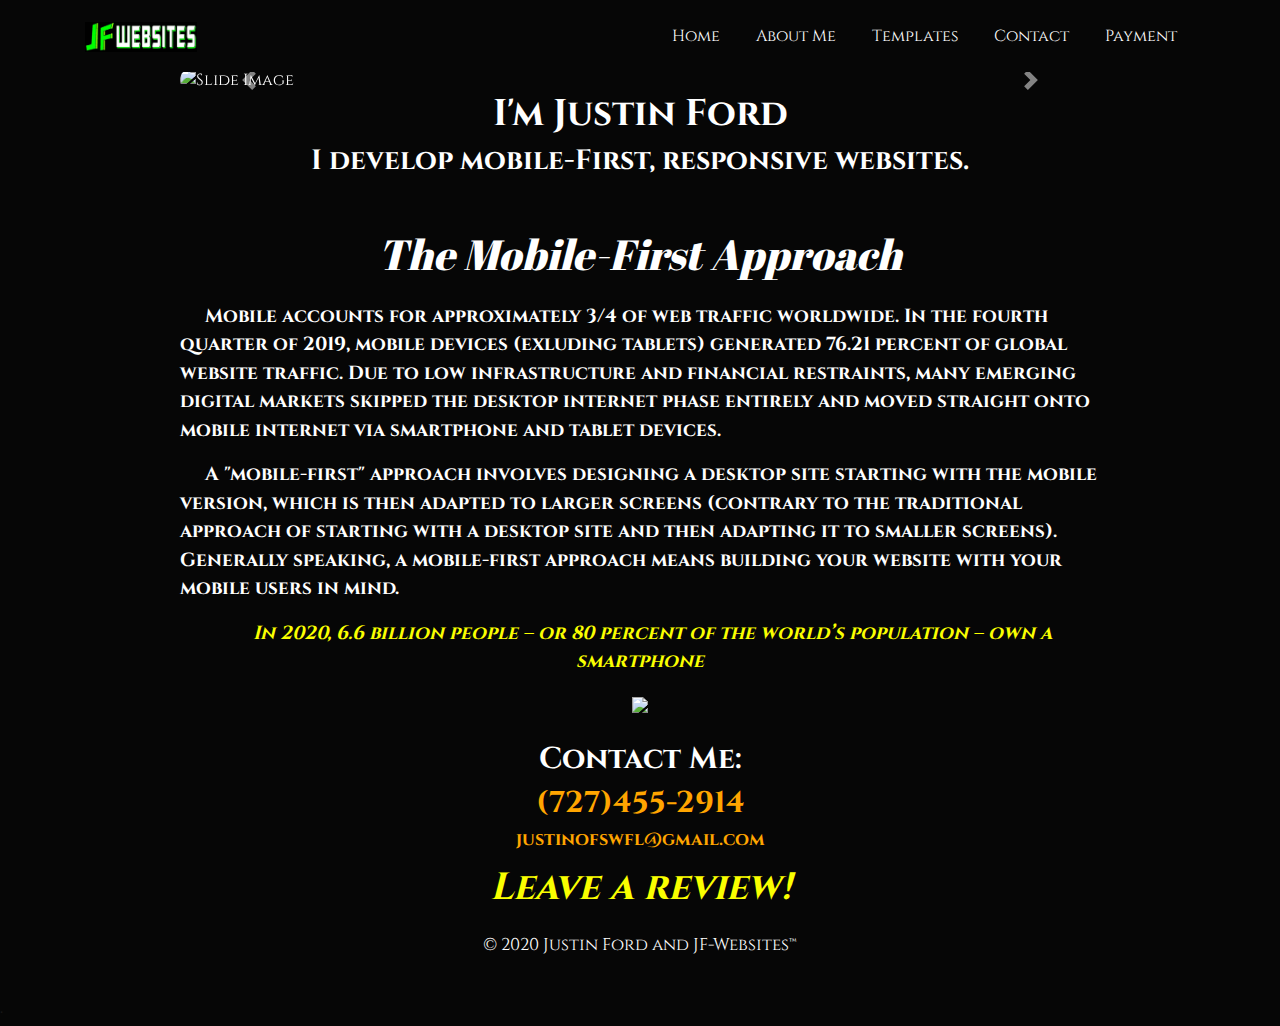
==== commit 8bd5b919: "Update Phone" ====
--- a/index.html
+++ b/index.html
@@ -5,7 +5,7 @@
     <meta charset="utf-8">
     <meta name="viewport" content="width=device-width, initial-scale=1.0, shrink-to-fit=no">
     <title>JF-Websites</title>
-    <link rel="stylesheet" href="assets/bootstrap/css/bootstrap.min.css">
+    <link rel="stylesheet" href="https://cdnjs.cloudflare.com/ajax/libs/twitter-bootstrap/4.3.1/css/bootstrap.min.css">
     <link rel="stylesheet" href="https://fonts.googleapis.com/css?family=Abril+Fatface">
     <link rel="stylesheet" href="https://fonts.googleapis.com/css?family=Aclonica">
     <link rel="stylesheet" href="https://fonts.googleapis.com/css?family=Aladin">
@@ -17,22 +17,8 @@
     <link rel="stylesheet" href="https://fonts.googleapis.com/css?family=Lato">
     <link rel="stylesheet" href="https://fonts.googleapis.com/css?family=Lora">
     <link rel="stylesheet" href="https://fonts.googleapis.com/css?family=Racing+Sans+One">
-    <link rel="stylesheet" href="assets/fonts/font-awesome.min.css">
-    <link rel="stylesheet" href="assets/css/Article-Clean.css">
-    <link rel="stylesheet" href="assets/css/best-carousel-slide.css">
-    <link rel="stylesheet" href="assets/css/Contact-Form-Clean.css">
-    <link rel="stylesheet" href="assets/css/Contact-Form-v2-Modal--Full-with-Google-Map.css">
-    <link rel="stylesheet" href="assets/css/Dark-footer-with-social-media-icons.css">
-    <link rel="stylesheet" href="assets/css/Feedback-Form-V21.css">
-    <link rel="stylesheet" href="assets/css/Login-Form-Clean.css">
-    <link rel="stylesheet" href="assets/css/Navigation-Clean-1.css">
-    <link rel="stylesheet" href="assets/css/Navigation-Clean.css">
-    <link rel="stylesheet" href="assets/css/Responsive-Youtube-Embed.css">
-    <link rel="stylesheet" href="assets/css/Social-Icon-Circle.css">
-    <link rel="stylesheet" href="assets/css/Social-Icons.css">
-    <link rel="stylesheet" href="assets/css/styles.css">
-    <link rel="stylesheet" href="assets/css/TD-BS4-Simple-Contact-Form.css">
-    <link rel="stylesheet" href="assets/css/TD-BS4-Simple-Contact-Form1.css">
+    <link rel="stylesheet" href="https://cdnjs.cloudflare.com/ajax/libs/font-awesome/4.7.0/css/font-awesome.min.css">
+    <link rel="stylesheet" href="assets/css/styles.min.css">
 </head>
 
 <body style="color:rgb(255,255,255);font-family:Cinzel, serif;background-size:cover;background-repeat:no-repeat;background-attachment:fixed;background-position:center;background-color:transparent;">
@@ -102,7 +88,7 @@
             <div class="row">
                 <div class="col-md-12">
                     <h1 class="text-center" style="font-size: 30px;padding: 25px 0 0 0;"><strong>Contact Me:</strong></h1>
-                    <h1 class="text-center" style="font-size: 30px;font-family: Cinzel, serif;"><a href="tel:1-727-202-2214"><strong>(727)202-2214</strong></a></h1>
+                    <h1 class="text-center" style="font-size: 30px;font-family: Cinzel, serif;"><a href="tel:17274552914"><strong>(727)455-2914</strong></a></h1>
                     <h1 class="text-center" style="font-size: 18px;font-family: Cinzel, serif;"><a href="mailto:justinofswfl@gmail.com"><strong>justinofswfl@gmail.com</strong></a></h1>
                 </div>
             </div>
@@ -111,9 +97,9 @@
         <p class="text-center" style="font-size:17px;">© 2020 Justin Ford and JF-Websites™<br><br></p>
         <h6 style="color:rgb(24,24,24);">.</h6>
     </div>
-    <script src="assets/js/jquery.min.js"></script>
-    <script src="assets/bootstrap/js/bootstrap.min.js"></script>
-    <script src="assets/js/Contact-Form-v2-Modal--Full-with-Google-Map.js"></script>
+    <script src="https://cdnjs.cloudflare.com/ajax/libs/jquery/3.4.1/jquery.min.js"></script>
+    <script src="https://cdnjs.cloudflare.com/ajax/libs/twitter-bootstrap/4.3.1/js/bootstrap.bundle.min.js"></script>
+    <script src="assets/js/script.min.js"></script>
 </body>
 
 </html>--- a/assets/css/styles.min.css
+++ b/assets/css/styles.min.css
@@ -0,0 +1 @@
+.contact-clean form .btn:active,.login-clean form .btn-primary:active{transform:translateY(1px)}.article-clean{color:#56585b;background-color:#fff;font-family:Lora,serif;font-size:14px}.article-clean .intro{font-size:16px;margin:0 auto 30px}.article-clean .intro h1{font-size:32px;margin-bottom:15px;padding-top:20px;line-height:1.5;color:inherit;margin-top:20px}.article-clean .text h2,.article-clean .text p{line-height:1.45;margin-bottom:20px}.article-clean .intro p{color:#929292;font-size:12px}.article-clean .intro p .by{font-style:italic}.article-clean .intro p .date{text-transform:uppercase;padding:4px 0 4px 10px;margin-left:10px;border-left:1px solid #ddd}.article-clean .intro p a{color:#333;text-transform:uppercase;padding-left:3px}.article-clean .intro img{margin-top:20px}.article-clean .text h2{margin-top:28px;font-size:16px;font-weight:700;color:#333}@media (min-width:768px){.article-clean .text p{font-size:16px}.article-clean .text h2{font-size:20px}}.article-clean .text figure{text-align:center;margin-top:30px;margin-bottom:20px}.article-clean .text figure img{margin-bottom:12px;max-width:100%}.pp{text-align:center}a{color:orange}.img-fluid.d-block.mainpic{border-radius:15px}.img-fluid.cert1{border-radius:30px}.img-fluid.cert2,.img-fluid.cert3,.img-fluid.googlemap,.w-100.d-block.five,.w-100.d-block.four,.w-100.d-block.one,.w-100.d-block.three,.w-100.d-block.two{border-radius:15px}a.text-center.mdjlink{color:#00f}#footerpad{font-family:Lato;font-weight:200}@media (min-width:1px){.text-center.special{font-size:25px}.img-fluid.d-block.me{width:200px}}@media screen and (max-width:575px){.col-md-12.col-xl-10.offset-xl-1.inpar{font-size:13px}}@media (min-width:576px){.img-fluid.d-block.me{width:250px}.col-md-12.col-xl-10.offset-xl-1.inpar{font-size:19px}}div.jumbotron.carousel-hero{color:#fff;text-align:center;background-size:cover;background-position:center;padding-top:100px;padding-bottom:100px;margin-bottom:0}div.jumbotron.hero-nature{background-image:url(../../assets/img/architect-at-the-construction.jpg)}div.jumbotron.hero-photography{background-image:url(../../assets/img/architects-and-worker.jpg)}div.jumbotron.hero-technology{background-image:url(../../assets/img/young-college-students.jpg)}h1.hero-title,h2.hero-title,h3.hero-title{text-shadow:0 3px 3px rgba(0,0,0,.4);color:#fff}p.hero-subtitle{max-width:600px;margin:25px auto;padding:10px 15px;color:#fff}.plat{border-radius:0}.btn-primary.focus,.btn-primary:focus{box-shadow:0 0 0 0 #048f83!important}.btn-primary:hover{color:#fff;background-color:#016090;border-color:#016090}.btn.btn-primary{background-color:#048f83!important;border-color:#048f83!important}span{font-style:inherit;font-weight:inherit}.contact-clean{background:#f1f7fc;padding:80px 0}@media (max-width:767px){.contact-clean{padding:20px 0}}.contact-clean form{max-width:480px;width:90%;margin:0 auto;background-color:#fff;padding:40px;border-radius:4px;color:#505e6c;box-shadow:1px 1px 5px rgba(0,0,0,.1)}@media (max-width:767px){.contact-clean form{padding:30px}}.contact-clean h2{margin-top:5px;font-weight:700;font-size:28px;margin-bottom:36px;color:inherit}.contact-clean .form-group:last-child{margin-bottom:5px}.contact-clean form .form-control{background:#fff;border-radius:2px;box-shadow:1px 1px 1px rgba(0,0,0,.05);outline:0;color:inherit;padding-left:12px;height:42px}.contact-clean form .form-control:focus{border:1px solid #b2b2b2}.contact-clean form textarea.form-control{min-height:100px;max-height:260px;padding-top:10px;resize:vertical}.contact-clean form .btn{padding:16px 32px;border:none;background:0 0;box-shadow:none;text-shadow:none;opacity:.9;text-transform:uppercase;font-weight:700;font-size:13px;letter-spacing:.4px;line-height:1;outline:0!important}.contact-clean form .btn:hover{opacity:1}.contact-clean form .btn-primary{background-color:#055ada!important;margin-top:15px;color:#fff}#contactForm .h4{font-weight:400;border-bottom:1px solid silver}.required-input{color:maroon}.static-map{margin-bottom:20px}@media (max-width:768px) and (min-width:767px){#contactForm .static-map img{width:100%}}@media (min-width:991px){.text-justify.p1{font-size:20px}}@media screen and (max-width:990px){.text-justify.p1{font-size:16px}.text-center.mfr{font-size:24px}}@media screen and (min-width:991px){.text-center.mfr{font-size:28px}.text-left.p2{font-size:20px}}@media screen and (min-width:990px){.text-left.p2{font-size:17px}}@media screen and (min-width:991px){.text-center.tcs{font-size:34px}}@media screen and (max-width:990px){.text-center.tcs{font-size:23px}}.img-fluid.fb,.img-fluid.ig,.img-fluid.twit,.img-fluid.yt,.indexvid1{border-radius:15px}#footerpad{padding-top:70px;padding-bottom:20px;background-color:#000}a:focus,a:hover{color:#0085A1}@media (min-width:1201px){div.row.row-custom{padding-top:125px}}@media (max-width:1200px){div.row.row-custom{padding-top:75px}}@media (max-width:992px){div.row.row-custom{padding-top:55px}}@media (max-width:767px){div.row.row-custom{padding-top:25px}}@media screen and (min-width:501px){.myName{font-size:37px}}@media screen and (max-width:500px){.myName{font-size:32px}}@media (min-width:767px){.sp{font-size:21px}}@media (max-width:766px){.sp{font-size:18px}}.login-clean{background:#f1f7fc;padding:80px 0}.login-clean form{max-width:320px;width:90%;margin:0 auto;background-color:#fff;padding:40px;border-radius:4px;color:#505e6c;box-shadow:1px 1px 5px rgba(0,0,0,.1)}.login-clean .illustration{text-align:center;padding:0 0 20px;font-size:100px;color:#f4476b}.login-clean form .form-control{background:#f7f9fc;border:none;border-bottom:1px solid #dfe7f1;border-radius:0;box-shadow:none;outline:0;color:inherit;text-indent:8px;height:42px}.login-clean form .btn-primary{background:#f4476b;border:none;border-radius:4px;padding:11px;box-shadow:none;margin-top:26px;text-shadow:none;outline:0!important}.login-clean form .btn-primary:active,.login-clean form .btn-primary:hover{background:#eb3b60}.login-clean form .forgot{display:block;text-align:center;font-size:12px;color:#6f7a85;opacity:.9;text-decoration:none}.login-clean form .forgot:active,.login-clean form .forgot:hover{opacity:1;text-decoration:none}.navigation-clean.navbar-dark .navbar-brand:hover{color:#f0f0f0}.navigation-clean .navbar-brand img{height:100%;display:inline-block;margin-right:10px;width:auto}.navigation-clean.navbar-dark .navbar-toggler{border-color:#555;color:#eee}.navigation-clean.navbar-dark .form-inline,.navigation-clean.navbar-dark .navbar-collapse{border-top-color:#333}.navigation-clean .navbar-nav>.active>a,.navigation-clean .navbar-nav>.show>a{background:0 0;box-shadow:none}@media (min-width:768px){.navigation-clean .navbar-nav .show .dropdown-menu{box-shadow:0 4px 8px rgba(0,0,0,.1)}}@media (max-width:767px){.navigation-clean .navbar-nav .show .dropdown-menu .dropdown-item{color:#37434d;padding-top:.8rem;padding-bottom:.8rem;line-height:1}}.navigation-clean.navbar-dark{background-color:#1f2021;color:#fff}.navigation-clean.navbar-dark .navbar-nav a.active,.navigation-clean.navbar-dark .navbar-nav a.active:focus,.navigation-clean.navbar-dark .navbar-nav a.active:hover{color:#8f8f8f;box-shadow:none;background:0 0;pointer-events:none}.navigation-clean.navbar-dark .navbar-nav .nav-link{color:#dfe8ee}.navigation-clean.navbar-dark .navbar-nav .nav-link:focus,.navigation-clean.navbar-dark .navbar-nav .nav-link:hover{color:#fff;background-color:transparent}.navigation-clean.navbar-dark .navbar-nav>li>.dropdown-menu{background-color:#1f2021}.navigation-clean.navbar-dark .dropdown-menu .dropdown-item,.navigation-clean.navbar-dark .dropdown-menu .dropdown-item:focus{color:#f2f5f8}.navigation-clean.navbar-dark .dropdown-menu .dropdown-item:focus,.navigation-clean.navbar-dark .dropdown-menu .dropdown-item:hover{background:#363739}@media (max-width:767px){.navigation-clean.navbar-dark .navbar-nav .show .dropdown-menu .dropdown-item{color:#fff}}.navigation-clean{background:#fff;padding-top:.75rem;padding-bottom:.75rem;color:#333;border-radius:0;box-shadow:none;border:none;margin-bottom:0}@media (min-width:768px){.navigation-clean{padding-top:1rem;padding-bottom:1rem}}.navigation-clean .navbar-brand{font-weight:700;color:inherit}.navigation-clean .navbar-brand:hover{color:#222}.navigation-clean .navbar-toggler{border-color:#ddd;color:#888}.navigation-clean .navbar-toggler:focus,.navigation-clean .navbar-toggler:hover{background:0 0}.navigation-clean .form-inline,.navigation-clean .navbar-collapse{border-top-color:#ddd}.navigation-clean.navbar-light .navbar-nav .nav-link.active,.navigation-clean.navbar-light .navbar-nav .nav-link.active:focus,.navigation-clean.navbar-light .navbar-nav .nav-link.active:hover{color:#8f8f8f;box-shadow:none;background:0 0;pointer-events:none}.navigation-clean.navbar .navbar-nav .nav-link{padding-left:18px;padding-right:18px}.navigation-clean.navbar-light .navbar-nav .nav-link{color:#465765}.navigation-clean.navbar-light .navbar-nav .nav-link:focus,.navigation-clean.navbar-light .navbar-nav .nav-link:hover{color:#37434d!important;background-color:transparent}.navigation-clean .navbar-nav>li>.dropdown-menu{margin-top:-5px;box-shadow:none;background-color:#fff;border-radius:2px}.navigation-clean .dropdown-menu .dropdown-item,.navigation-clean .dropdown-menu .dropdown-item:focus{line-height:2;color:#37434d}.navigation-clean .dropdown-menu .dropdown-item:focus,.navigation-clean .dropdown-menu .dropdown-item:hover{background:#eee;color:inherit}.col{background-size:cover;background-repeat:no-repeat}.video-container{position:relative;padding-bottom:56.25%;padding-top:0;height:0;overflow:hidden}.video-container embed,.video-container iframe,.video-container object{position:absolute;top:0;left:0;width:100%;height:100%}.btn-circle,.social-icons i{width:60px;height:60px;text-align:center}.btn-circle{padding:6px 0;font-size:12px;line-height:1.428571429;border-radius:15px}.social-icons{color:#313437;background-color:#fff;text-align:center;padding:70px 0}@media (max-width:767px){.social-icons{padding:50px 0}}.social-icons i{font-size:32px;display:inline-block;color:#757980;margin:0 10px;border:1px solid #c8ced7;border-radius:50%;line-height:60px}@media (min-width:765px){.text-center.special{font-size:42px}}@media (min-width:1px){.text-center.mfa{font-size:25px}}@media (min-width:770px){.text-center.mfa{font-size:42px}}.td-form{color:#ebf4e7;max-width:750px;margin:1em auto}.td-form-wrapper{background-color:rgba(20,28,34,.45);border-radius:10px;margin:1em 0;border:1px solid rgba(255,255,255,.65)}.td-form .form-control:focus{box-shadow:inset 0 1px 1px rgba(255,255,255,.69),0 0 10px rgba(206,222,209,.69)}.td-form .btn:not(:disabled):not(.disabled){margin:1.8em 0 .8em}.td-form .form-control{background-color:rgba(0,0,0,.45);border:1px solid rgba(176,176,176,.4);color:#fff;padding-left:1.8em}.td-form .icon.align-self-center{left:1.5em;position:relative}.td-form label{margin-left:1em}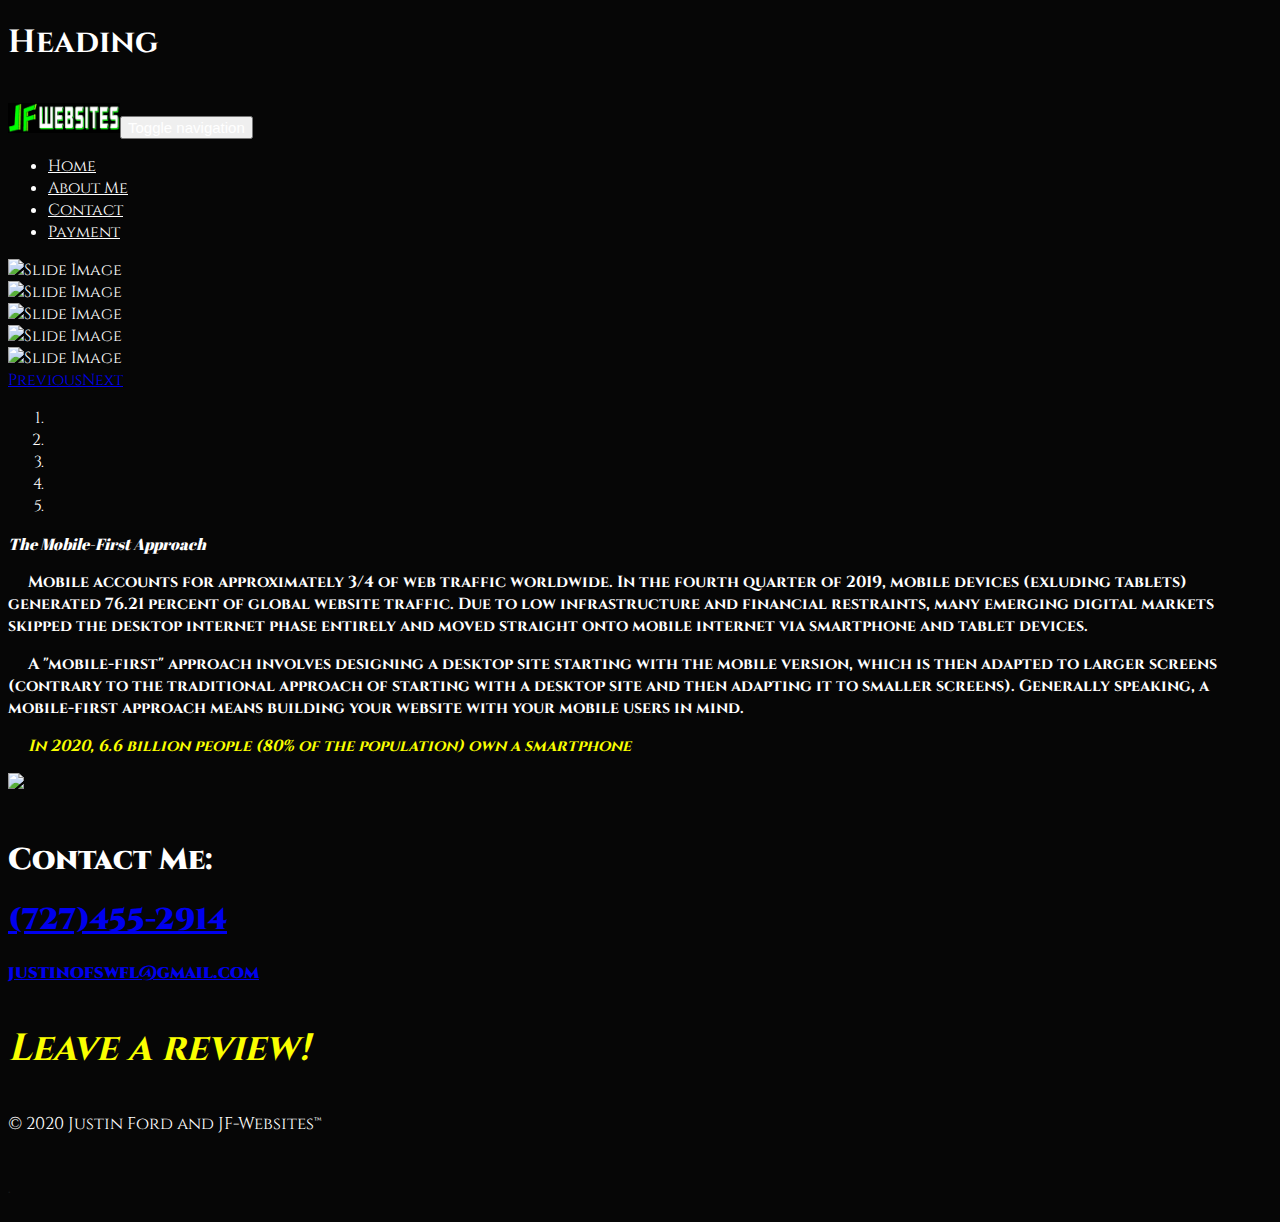
==== commit 4f4f128d: "small edits" ====
--- a/index.html
+++ b/index.html
@@ -5,7 +5,7 @@
     <meta charset="utf-8">
     <meta name="viewport" content="width=device-width, initial-scale=1.0, shrink-to-fit=no">
     <title>JF-Websites</title>
-    <link rel="stylesheet" href="https://cdnjs.cloudflare.com/ajax/libs/twitter-bootstrap/4.3.1/css/bootstrap.min.css">
+    <link rel="stylesheet" href="assets/bootstrap/css/bootstrap.min.css">
     <link rel="stylesheet" href="https://fonts.googleapis.com/css?family=Abril+Fatface">
     <link rel="stylesheet" href="https://fonts.googleapis.com/css?family=Aclonica">
     <link rel="stylesheet" href="https://fonts.googleapis.com/css?family=Aladin">
@@ -17,8 +17,21 @@
     <link rel="stylesheet" href="https://fonts.googleapis.com/css?family=Lato">
     <link rel="stylesheet" href="https://fonts.googleapis.com/css?family=Lora">
     <link rel="stylesheet" href="https://fonts.googleapis.com/css?family=Racing+Sans+One">
-    <link rel="stylesheet" href="https://cdnjs.cloudflare.com/ajax/libs/font-awesome/4.7.0/css/font-awesome.min.css">
-    <link rel="stylesheet" href="assets/css/styles.min.css">
+    <link rel="stylesheet" href="assets/css/Article-Clean.css">
+    <link rel="stylesheet" href="assets/css/best-carousel-slide.css">
+    <link rel="stylesheet" href="assets/css/Contact-Form-Clean.css">
+    <link rel="stylesheet" href="assets/css/Contact-Form-v2-Modal--Full-with-Google-Map.css">
+    <link rel="stylesheet" href="assets/css/Dark-footer-with-social-media-icons.css">
+    <link rel="stylesheet" href="assets/css/Feedback-Form-V21.css">
+    <link rel="stylesheet" href="assets/css/Login-Form-Clean.css">
+    <link rel="stylesheet" href="assets/css/Navigation-Clean-1.css">
+    <link rel="stylesheet" href="assets/css/Navigation-Clean.css">
+    <link rel="stylesheet" href="assets/css/Responsive-Youtube-Embed.css">
+    <link rel="stylesheet" href="assets/css/Social-Icon-Circle.css">
+    <link rel="stylesheet" href="assets/css/Social-Icons.css">
+    <link rel="stylesheet" href="assets/css/styles.css">
+    <link rel="stylesheet" href="assets/css/TD-BS4-Simple-Contact-Form.css">
+    <link rel="stylesheet" href="assets/css/TD-BS4-Simple-Contact-Form1.css">
 </head>
 
 <body style="color:rgb(255,255,255);font-family:Cinzel, serif;background-size:cover;background-repeat:no-repeat;background-attachment:fixed;background-position:center;background-color:transparent;">
@@ -32,7 +45,6 @@
                     <ul class="nav navbar-nav ml-auto">
                         <li class="nav-item" role="presentation"><a class="nav-link" href="index.html" style="color: rgb(255,255,255);">Home</a></li>
                         <li class="nav-item" role="presentation"><a class="nav-link" href="aboutme.html" style="color: rgb(255,255,255);">About Me</a></li>
-                        <li class="nav-item" role="presentation"><a class="nav-link" href="examples.html" style="color: rgb(255,255,255);">Templates</a></li>
                         <li class="nav-item" role="presentation"><a class="nav-link" href="contact.html" style="color: rgb(255,255,255);">Contact</a></li>
                         <li class="nav-item" role="presentation"><a class="nav-link" href="payment.html" style="color: rgb(255,255,255);">Payment</a></li>
                     </ul>
@@ -61,9 +73,6 @@
                         <li data-target="#carousel-1" data-slide-to="4"></li>
                     </ol>
                 </div>
-                <h1 class="text-center myName" style="color:rgb(255,255,255);padding:0px;"><strong>I'm Justin Ford</strong><br></h1>
-                <h2 class="text-center mfr" style="padding:0px;margin:5px 0px;"><strong>I develop mobile-First, responsive websites.</strong><br></h2>
-                <p style="color:transparent;">.</p>
                 <p class="text-center mfa" style="color: #ffffff;font-family: 'Abril Fatface', cursive;padding: -1px;"><em>The Mobile-First Approach</em></p>
             </div>
         </div>
@@ -71,13 +80,14 @@
     <div>
         <div class="container">
             <div class="row">
-                <div class="col-md-12 col-xl-10 offset-xl-1 inpar">
-                    <p><strong>&nbsp; &nbsp; &nbsp;Mobile accounts for approximately 3/4 of web traffic worldwide. In the fourth quarter of 2019, mobile devices (exluding tablets) generated 76.21 percent of global website traffic. Due to low infrastructure and financial restraints, many emerging digital markets skipped the desktop internet phase entirely and moved straight onto mobile internet via smartphone and tablet devices.</strong><br></p>
-                    <p><strong>&nbsp; &nbsp; &nbsp;A "mobile-first" approach involves designing a desktop site starting with the mobile version, which is then adapted to larger screens (contrary to the traditional approach of starting with a desktop site and then adapting it to smaller screens). Generally speaking, a mobile-first approach means building your website with your mobile users in mind.</strong><br></p>
+                <div class="col-md-12 col-lg-10 col-xl-10 offset-lg-1 offset-xl-1 inpar">
+                    <p class="text-justify"><strong>&nbsp; &nbsp; &nbsp;Mobile accounts for approximately 3/4 of web traffic worldwide. In the fourth quarter of 2019, mobile devices (exluding tablets) generated 76.21 percent of global website traffic. Due to low infrastructure and financial restraints, many emerging digital markets skipped the desktop internet phase entirely and moved straight onto mobile internet via smartphone and tablet devices.</strong><br></p>
                     <p
-                        class="text-center" style="color: rgb(250,255,0);">&nbsp; &nbsp; &nbsp;<strong><em>In 2020, 6.6 billion people – or 80 percent of the world’s&nbsp;population – own a smartphone</em></strong><br></p>
+                        class="text-justify"><strong>&nbsp; &nbsp; &nbsp;A "mobile-first" approach involves designing a desktop site starting with the mobile version, which is then adapted to larger screens (contrary to the traditional approach of starting with a desktop site and then adapting it to smaller screens). Generally speaking, a mobile-first approach means building your website with your mobile users in mind.</strong><br></p>
+                        <p
+                            class="text-center" style="color: rgb(250,255,0);">&nbsp; &nbsp; &nbsp;<strong><em>In 2020, 6.6 billion people (80% of the population) own a smartphone</em></strong><br></p>
                 </div>
-                <div class="col-xl-10 offset-xl-1 text-center"><img class="img-fluid" src="https://www.superception.fr/wp-content/uploads/2016/01/By-Tune.png"></div>
+                <div class="col-xl-10 offset-xl-1 text-center"><img class="rounded img-fluid" src="https://www.superception.fr/wp-content/uploads/2016/01/By-Tune.png"></div>
             </div>
         </div>
     </div>
@@ -88,8 +98,8 @@
             <div class="row">
                 <div class="col-md-12">
                     <h1 class="text-center" style="font-size: 30px;padding: 25px 0 0 0;"><strong>Contact Me:</strong></h1>
-                    <h1 class="text-center" style="font-size: 30px;font-family: Cinzel, serif;"><a href="tel:17274552914"><strong>(727)455-2914</strong></a></h1>
-                    <h1 class="text-center" style="font-size: 18px;font-family: Cinzel, serif;"><a href="mailto:justinofswfl@gmail.com"><strong>justinofswfl@gmail.com</strong></a></h1>
+                    <h1 class="text-center" style="font-size: 30px;font-family: Cinzel, serif;"><a href="tel:17274552914"><strong><span style="text-decoration: underline;">(727)455-2914</span></strong></a></h1>
+                    <h1 class="text-center" style="font-size: 18px;font-family: Cinzel, serif;"><a href="mailto:justinofswfl@gmail.com"><strong><span style="text-decoration: underline;">justinofswfl@gmail.com</span></strong></a></h1>
                 </div>
             </div>
         </div>
@@ -97,9 +107,9 @@
         <p class="text-center" style="font-size:17px;">© 2020 Justin Ford and JF-Websites™<br><br></p>
         <h6 style="color:rgb(24,24,24);">.</h6>
     </div>
-    <script src="https://cdnjs.cloudflare.com/ajax/libs/jquery/3.4.1/jquery.min.js"></script>
-    <script src="https://cdnjs.cloudflare.com/ajax/libs/twitter-bootstrap/4.3.1/js/bootstrap.bundle.min.js"></script>
-    <script src="assets/js/script.min.js"></script>
+    <script src="assets/js/jquery.min.js"></script>
+    <script src="assets/bootstrap/js/bootstrap.min.js"></script>
+    <script src="assets/js/Contact-Form-v2-Modal--Full-with-Google-Map.js"></script>
 </body>
 
 </html>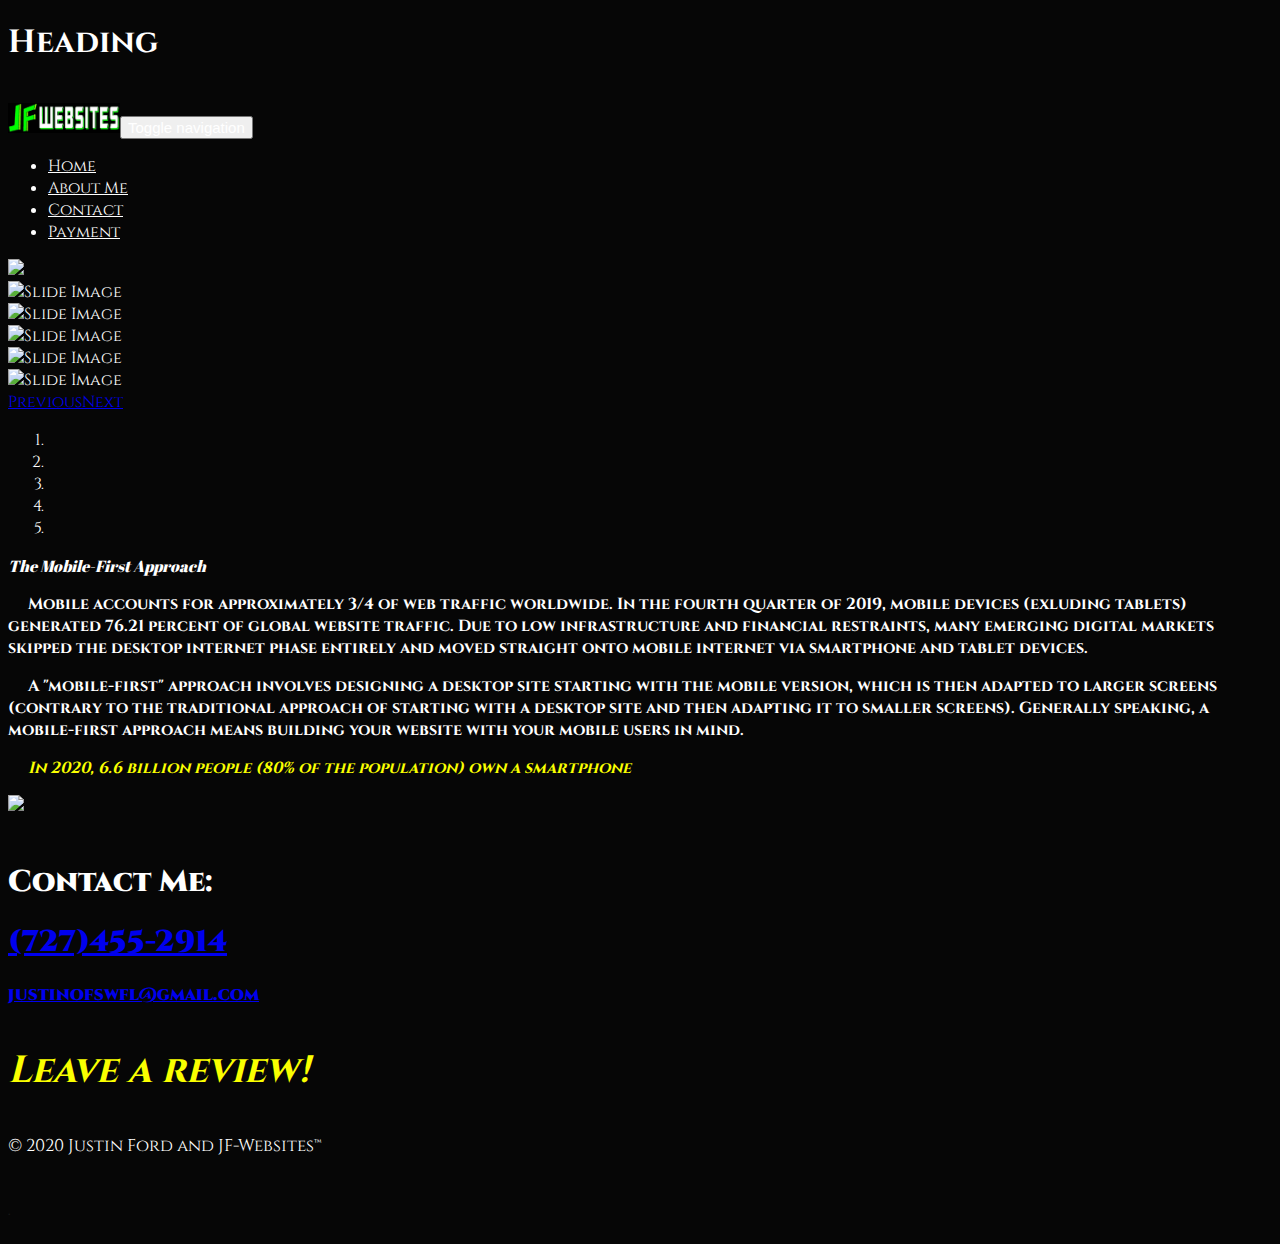
==== commit 32bffdb4: "hc test" ====
--- a/index.html
+++ b/index.html
@@ -51,6 +51,13 @@
                 </div>
             </div>
         </nav>
+    </div>
+    <div>
+        <div class="container">
+            <div class="row">
+                <div class="col-md-12 text-center"><img class="img-fluid" src="assets/img/hcover1.jpg" style="width: 0.1px;"></div>
+            </div>
+        </div>
     </div>
     <div class="container">
         <div class="row">
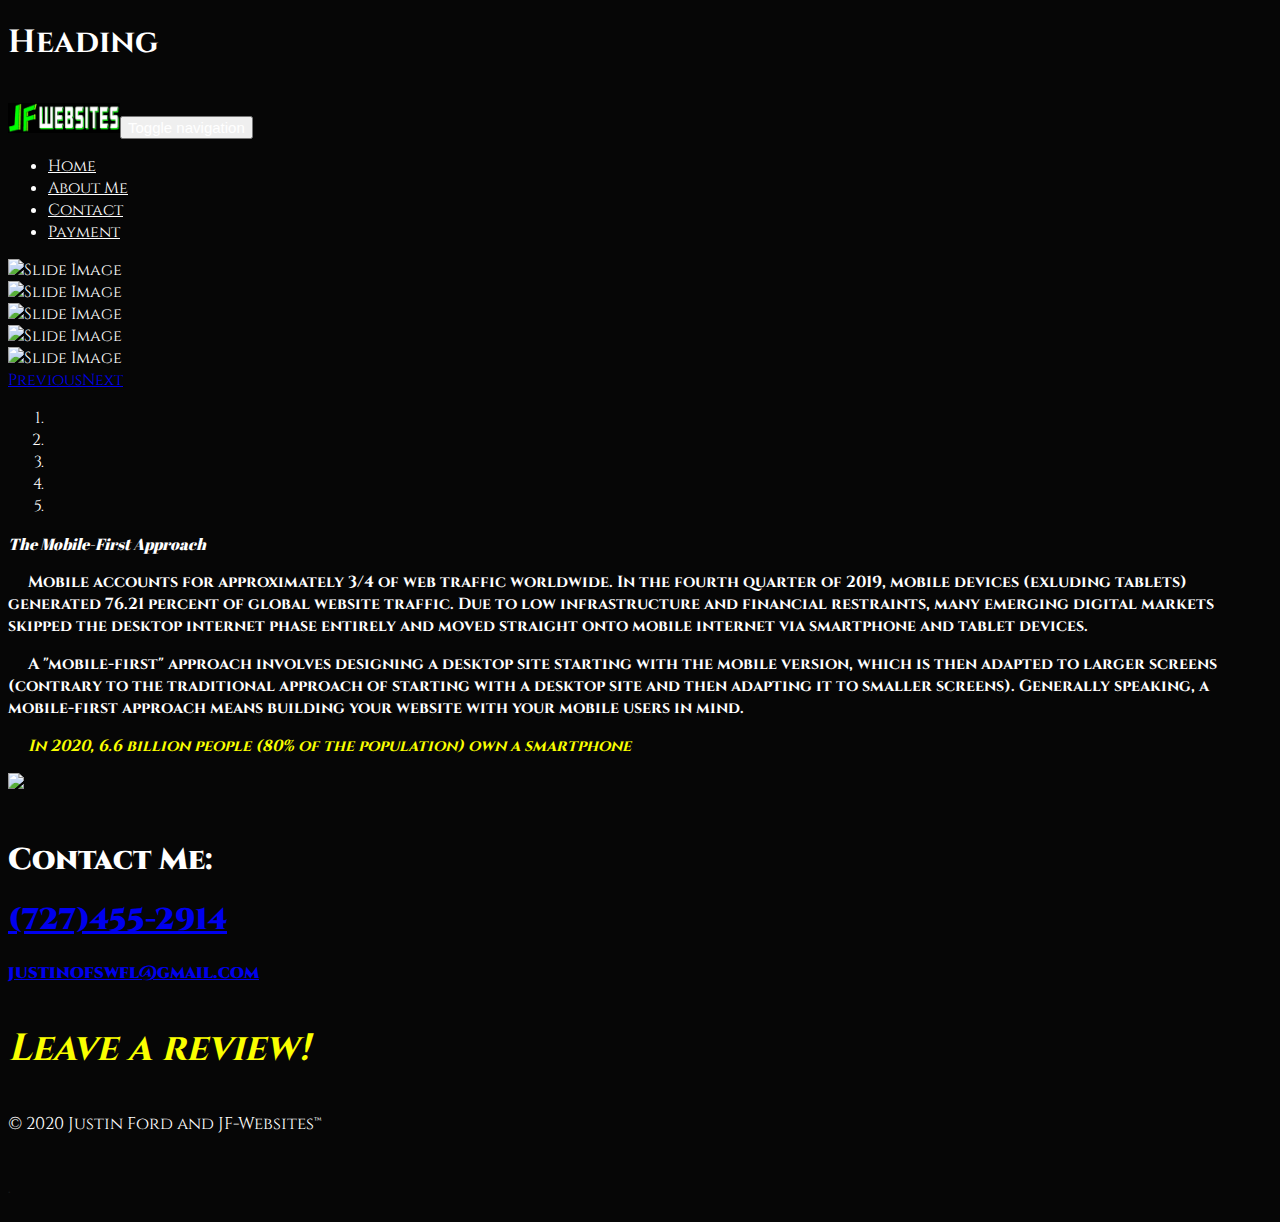
==== commit 32a356e0: "favicon added" ====
--- a/index.html
+++ b/index.html
@@ -5,6 +5,7 @@
     <meta charset="utf-8">
     <meta name="viewport" content="width=device-width, initial-scale=1.0, shrink-to-fit=no">
     <title>JF-Websites</title>
+    <link rel="icon" type="image/jpeg" sizes="32x32" href="assets/img/jfFav.jpg">
     <link rel="stylesheet" href="assets/bootstrap/css/bootstrap.min.css">
     <link rel="stylesheet" href="https://fonts.googleapis.com/css?family=Abril+Fatface">
     <link rel="stylesheet" href="https://fonts.googleapis.com/css?family=Aclonica">
@@ -52,13 +53,7 @@
             </div>
         </nav>
     </div>
-    <div>
-        <div class="container">
-            <div class="row">
-                <div class="col-md-12 text-center"><img class="img-fluid" src="assets/img/hcover1.jpg" style="width: 0.1px;"></div>
-            </div>
-        </div>
-    </div>
+    <div></div>
     <div class="container">
         <div class="row">
             <div class="col-xl-10 offset-xl-1">
